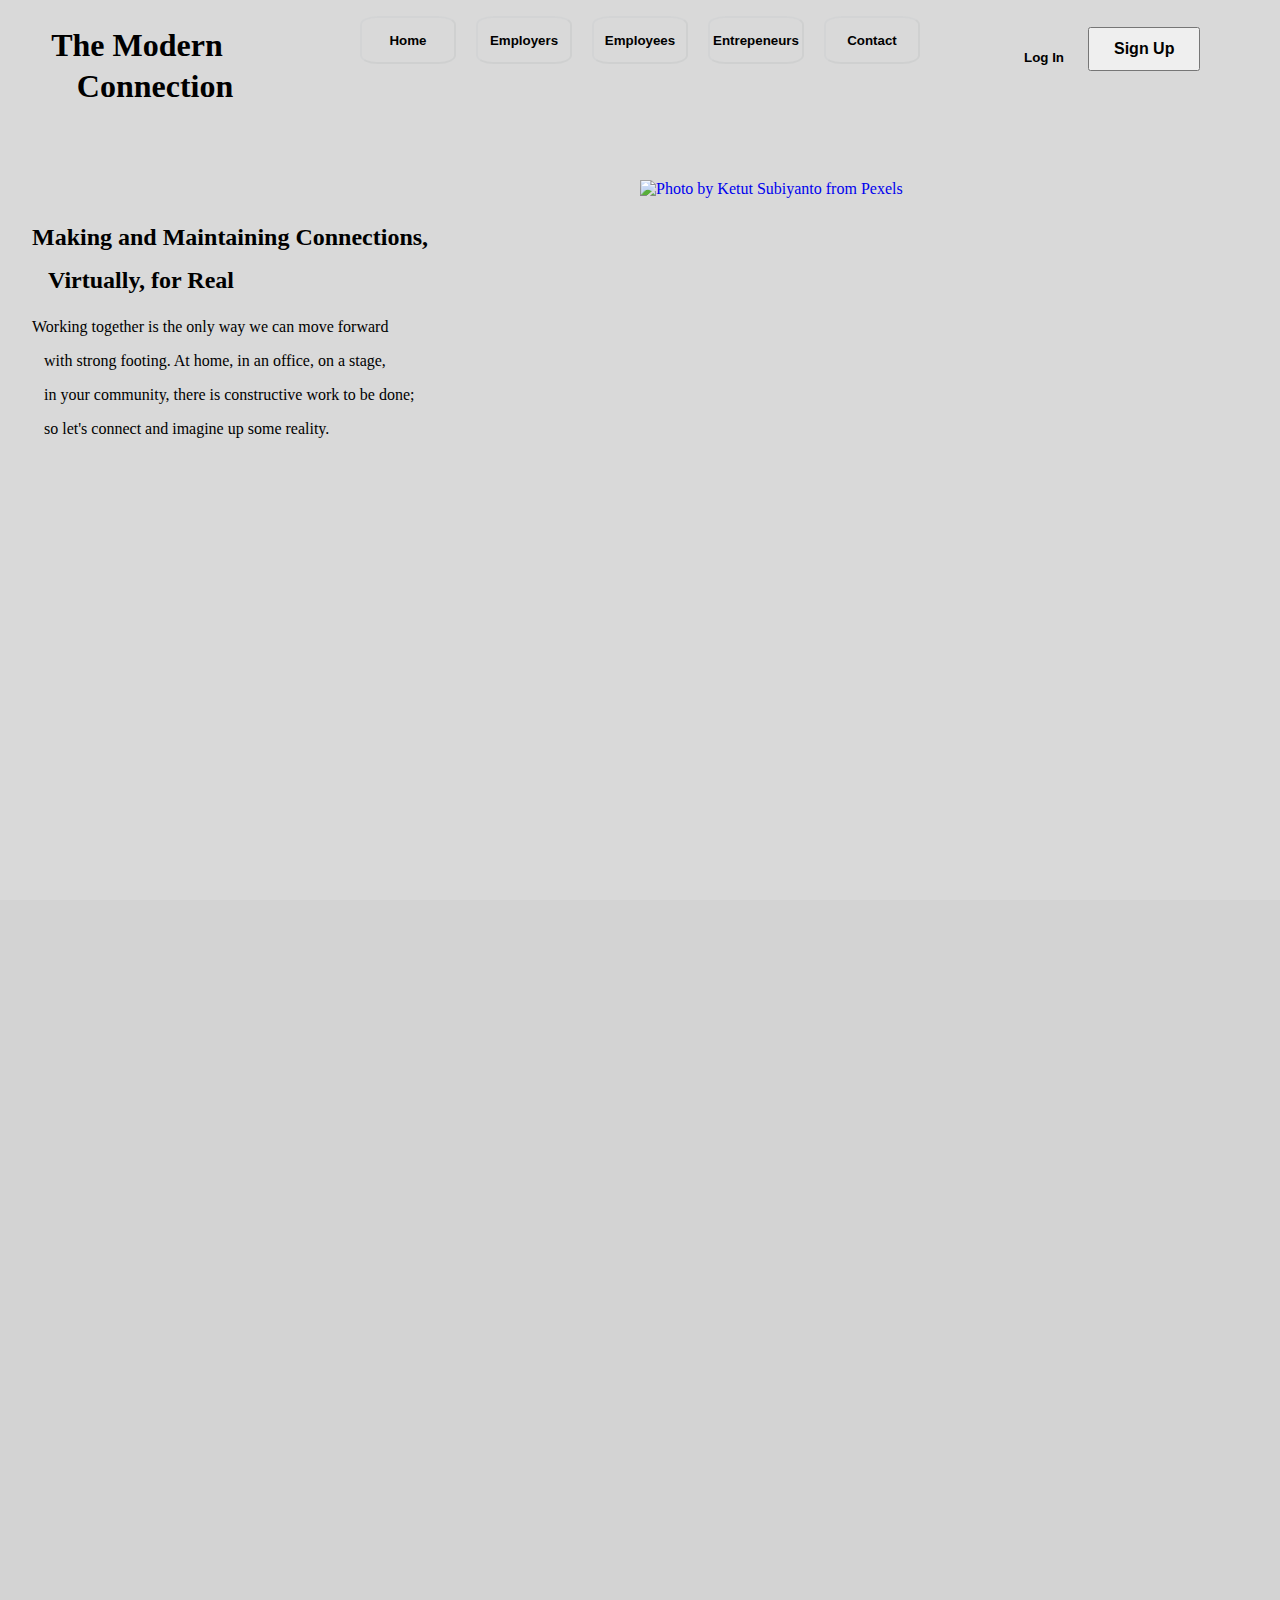
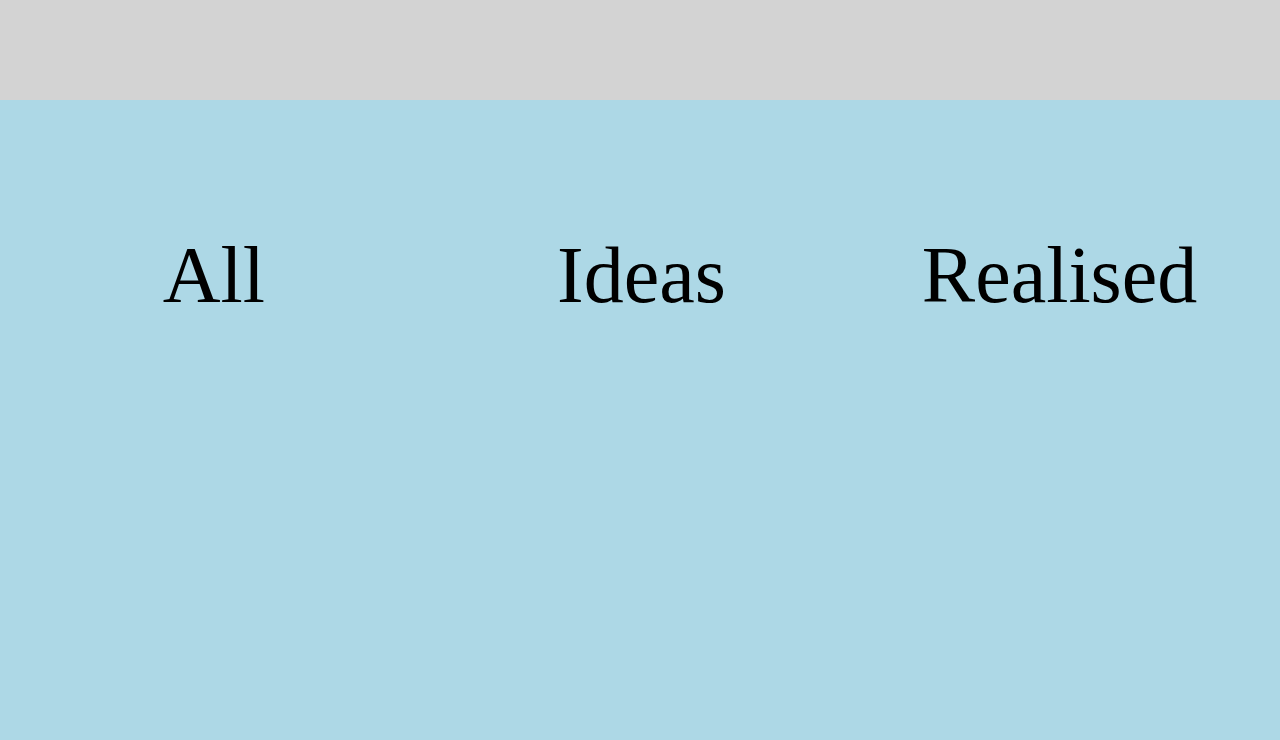
==== docs/index.html @ 5155c88e "Update index.html" ====
<!DOCTYPE html>
<html lang="en">
<head>
    <meta charset="UTF-8"/>
    <meta http-equiv="UA-X-Compatible" type="ie=edge, chrome=1"/>
    <meta name="viewport" content="width=device-width, initial-scale=1.0, minimum-scale=1.0, maximum-scale=1.0, user-scalable=yes"/>
    <meta name="author" content="Alston Drew Devero-Belfon"/>
    <meta name="description" content="An example of a contemporary website"/>
    <meta name="keywords" content="website, contemporary, modern, html, css, javascript"/>
    <!-- 
    <link rel="stylesheet" type="text/css" href="./_styles/aHPB.css"/> 
    -->
    <link rel="stylesheet" type="text/css" href="./aHPB.css"/>
    <style> 
        * {
    margin: 0;
    padding: 0;
    box-sizing: border-box;
}
header {
    height: 100vh;
    background: rgba(128, 128, 128, 0.3);
    position: relative;
}
.mainHeading {
    position: absolute;
    left: 4%;
    top: 3%;
    cursor: pointer;
}
.mainHeading2 {
    position: absolute;
    left: 6%;
    top: 7.5%;
    cursor: pointer;
}
@media screen and (max-width: 59rem) {
    .mainHeading, .mainHeading2 {
        display: block;
        position: inherit;
        margin-left: 1rem;
    }
}
#h2_1 {
    display: inline-block; 
    margin: 10rem 2rem 1rem;
}
#h2_2 {
    display: inline-block; 
    margin: 0rem 3rem 1rem;
}
@media screen and (max-width: 50rem) {
    #h2_1 {
        display: block;
        margin: 1rem 2rem 0rem;
    }
}
@media screen and (max-width: 50rem) {
    #h2_2 {
        display: block;
    }
}
#mainPara {
    margin: 0.5rem 2rem 1rem;
}
#mainPara2 {
    margin: 0.5rem 1rem 1rem 2.75rem;
}
@media screen and (max-width: 50rem) {
    #mainPara {
        display: block;
    }
}
.navBtnSpacing {
    padding-top: 1rem;
}
.navBtns {
    margin-left: 0.5rem;
    margin-right: 0.5rem;
    font-weight: bold;
    outline-color: rgba(119, 136, 153, 0.05);
    border-color: rgba(119, 136, 153, 0.05);
    border-radius: 18%;
    width: 6rem;
    height: 3rem;
    /* background: rgba(128, 128, 128, 0.5); */
    background: transparent;
    cursor: pointer;
}
#logIn {
    font-weight: bold;
    background: transparent;
    border: transparent;
    outline: transparent;
    position: absolute;
    left: 80%;
    top: 5.5%;
    cursor: pointer;
}
#signUp {
    font-weight: bold;
    position: absolute;
    left: 85%;
    top: 3%;
    cursor: pointer;
    padding: 0.7rem 1.5rem 0.7rem;
    font-size: 1rem;
}
@media screen and (max-width: 50rem) {
    #logIn {
        display: block;
        position: inherit;
        margin: 0.5rem 1rem 1rem;
    }
}
@media screen and (max-width: 50rem) {
    #signUp {
        display: block;
        position: inherit;
        margin: 0rem 1rem 0rem;
    }
}
.mainImg {
    height: 40rem;
    position: absolute;
    left: 50%;
    top: 20%;
}
@media screen and (max-width: 60rem) {
    .mainImg {
        top: 30%;
    }
}
@media screen and (max-width: 55.5rem) {
    .mainImg {
        position: inherit;
        display: block;
        margin: auto;
    }
}
#article1 {
    background: lightgrey;
    text-align: center;
    position: relative;
    height: 50rem;
    z-index: -1;
}
#article2 {
    background: lightblue;
    text-align: center;
    height: 40rem;
}
#phaseInText {
    top: 45%;
    right: 28%;
    padding: 1rem;
    border: 0.25rem solid rgba(0,0,0,0.25);
    color: black;
    opacity: 0;
    font-size: 2rem;
    position: absolute;
    transition: opacity 2s ease-in-out;
}
@media screen and (max-width: 55.5rem) {
    #article1 {
        height: 60rem;
    }
}
@media screen and (max-width: 55.5rem) {
    #phaseInText {
        top: 65%;
        right: 10%;
        left: 10%;
    }
}
#colorClickAlign {
    text-align: center;
}
#colorClick1 {
    content: "";
    background: brown no-repeat fixed;
    opacity: 0;
    z-index: 1;
    margin: auto 3rem auto;
    padding: 10rem;
    transition: opacity 1s ease-in-out;
}
#colorClick2 {
    content: "";
    background: grey no-repeat fixed;
    opacity: 0;
    z-index: 1;
    margin: auto 3rem auto;
    padding: 10rem;
    transition: opacity 1s ease-in-out;
}
#colorClick3 {
    content: "";
    background: green no-repeat fixed;
    opacity: 0;
    z-index: 1;
    margin: auto 3rem auto;
    padding: 10rem;
    transition: opacity 1s ease-in-out;
}
#colorClickTextAlign {
    text-align: center;
    margin-top: 7rem;
}
#colorClickText1 {
    font-size: 5rem; 
    text-transform: capitalize;
    margin: auto 8rem auto 8rem;    
}
#colorClickText2 {
    font-size: 5rem;
    text-transform: capitalize;
    margin: auto 5rem auto 10rem;
}
#colorClickText3 {
    font-size: 5rem; 
    text-transform: capitalize;
    margin: auto 3rem auto 7rem;    
}
@media screen and (max-width: 78rem) {
    #colorClick3 {
        display: block;
        height: 10rem;
        width: 10rem;
        margin: 12rem auto 0rem;
    }
}
@media screen and (max-width: 55rem) {
    #colorClick3 {
        margin: 2rem auto 0rem;
    }
}
@media screen and (max-width: 55rem) {
    #colorClick2 {
        display: block;
        height: 10rem;
        width: 10rem;
        margin: 12rem auto 0rem;
    }
}
@media screen and (max-width: 33rem) {
    #colorClick1 {
        margin: -10rem auto 0rem;
    }
}

/* @media screen and (max-width: 60rem) {
        #colorClickTextAlign {
            
        }
} */
    </style>
    <title>The Modern Connection</title>
</head>
    <body>
        <header>
            <span>
                <h1 class="mainHeading">The Modern</h1> 
                <h1 class="mainHeading2">Connection</h1>
            </span>
            <span>
                <button type="button" id="logIn">Log In</button>
                <button type="button" id="signUp">Sign Up</button>
            </span>
            <nav style="text-align: center;">
                <div class="navBtnSpacing">
                    <button type="button" class="navBtns">Home</button>
                    <button type="button" class="navBtns">Employers</button>
                    <button type="button" class="navBtns">Employees</button>
                    <button type="button" class="navBtns">Entrepeneurs</button>
                    <button type="button" class="navBtns">Contact</button>
                </div>
            </nav>
            <span>
                <h2 id="h2_1">Making and Maintaining Connections,</h2>
                </br>
                <h2 id="h2_2">Virtually, for Real</h2>
                <p id="mainPara">Working together is the only way we can move forward</p>
                <p id="mainPara2">with strong footing. At home, in an office, on a stage,</p>
                <p id="mainPara2">in your community, there is constructive work to be done;</p>
                <p id="mainPara2">so let's connect and imagine up some reality.</p>
            <span>
                <a href="https://www.pexels.com/photo/ethnic-father-and-kid-using-laptop-at-home-4545763/" target="_blank" alt="Photo by Ketut Subiyanto from Pexels"><img src="https://www.pexels.com/photo/ethnic-father-and-kid-using-laptop-at-home-4545763/" class="mainImg" alt="Photo by Ketut Subiyanto from Pexels"/></a>
        </header>
        <main>
            <section>
                <article id="article1">
                    <p id="phaseInText">All Domains and Aspirations Welcome</p>
                </article>
                <article id="article2">
                    <div id="colorClickAlign">
                        <span id="colorClick1"></span>
                        <span id="colorClick2"></span>
                        <span id="colorClick3"></span>
                    </div>
                     <div id="colorClickTextAlign">
                        <span id="colorClickText1">all</span>
                        <span id="colorClickText2">ideas</span>
                        <span id="colorClickText3">realised</span>
                    </div>
                </article>
            </section>
        </main>
<!--
<script type="text/javascript" src="./_scripts/aHPB.js"></script>
-->
<script type="text/javascript" src="./aHPB.js"></script>
<script>
    const PHASE_IN_TEXT = document.getElementById("phaseInText");
const COLOR_CLICK1 = document.getElementById("colorClick1");
const COLOR_CLICK2 = document.getElementById("colorClick2");
const COLOR_CLICK3 = document.getElementById("colorClick3");

function phase1() {
        if (window.document.scrollTOP || document.body.scrollTop > 400 || document.documentElement.scrollTop > 400) {
            PHASE_IN_TEXT.style.opacity = 1;
        } else {
            PHASE_IN_TEXT.style.opacity = 0;
        }
    }

function phase2() {
        if (window.document.scrollTOP || document.body.scrollTop > 700 || document.documentElement.scrollTop > 700) {
            COLOR_CLICK1.style.opacity = 1;
            COLOR_CLICK2.style.opacity = 1;
            COLOR_CLICK3.style.opacity = 1;
        } else {
            COLOR_CLICK1.style.opacity = 0;
            COLOR_CLICK2.style.opacity = 0;
            COLOR_CLICK3.style.opacity = 0;
        }
    }

function scrolling() {
    phase1();
    phase2();
}
window.onscroll = scrolling;


/* window.addEventListener("scroll", phase1());
window.addEventListener("scroll", phase2()); */
</script>
    </body>
</html>
---- docs/_styles/aHPB.css ----
* {
    margin: 0;
    padding: 0;
    box-sizing: border-box;
}
header {
    height: 100vh;
    background: rgba(128, 128, 128, 0.3);
    position: relative;
}
.mainHeading {
    position: absolute;
    left: 4%;
    top: 3%;
    cursor: pointer;
}
.mainHeading2 {
    position: absolute;
    left: 6%;
    top: 7.5%;
    cursor: pointer;
}
@media screen and (max-width: 59rem) {
    .mainHeading, .mainHeading2 {
        display: block;
        position: inherit;
        margin-left: 1rem;
    }
}
#h2_1 {
    display: inline-block; 
    margin: 10rem 2rem 1rem;
}
#h2_2 {
    display: inline-block; 
    margin: 0rem 3rem 1rem;
}
@media screen and (max-width: 50rem) {
    #h2_1 {
        display: block;
        margin: 1rem 2rem 0rem;
    }
}
@media screen and (max-width: 50rem) {
    #h2_2 {
        display: block;
    }
}
#mainPara {
    margin: 0.5rem 2rem 1rem;
}
#mainPara2 {
    margin: 0.5rem 1rem 1rem 2.75rem;
}
@media screen and (max-width: 50rem) {
    #mainPara {
        display: block;
    }
}
.navBtnSpacing {
    padding-top: 1rem;
}
.navBtns {
    margin-left: 0.5rem;
    margin-right: 0.5rem;
    font-weight: bold;
    outline-color: rgba(119, 136, 153, 0.05);
    border-color: rgba(119, 136, 153, 0.05);
    border-radius: 18%;
    width: 6rem;
    height: 3rem;
    /* background: rgba(128, 128, 128, 0.5); */
    background: transparent;
    cursor: pointer;
}
#logIn {
    font-weight: bold;
    background: transparent;
    border: transparent;
    outline: transparent;
    position: absolute;
    left: 80%;
    top: 5.5%;
    cursor: pointer;
}
#signUp {
    font-weight: bold;
    position: absolute;
    left: 85%;
    top: 3%;
    cursor: pointer;
    padding: 0.7rem 1.5rem 0.7rem;
    font-size: 1rem;
}
@media screen and (max-width: 50rem) {
    #logIn {
        display: block;
        position: inherit;
        margin: 0.5rem 1rem 1rem;
    }
}
@media screen and (max-width: 50rem) {
    #signUp {
        display: block;
        position: inherit;
        margin: 0rem 1rem 0rem;
    }
}
.mainImg {
    height: 40rem;
    position: absolute;
    left: 50%;
    top: 20%;
}
@media screen and (max-width: 60rem) {
    .mainImg {
        top: 30%;
    }
}
@media screen and (max-width: 55.5rem) {
    .mainImg {
        position: inherit;
        display: block;
        margin: auto;
    }
}
#article1 {
    background: lightgrey;
    text-align: center;
    position: relative;
    height: 50rem;
    z-index: -1;
}
#article2 {
    background: lightblue;
    text-align: center;
    height: 40rem;
}
#phaseInText {
    top: 45%;
    right: 28%;
    padding: 1rem;
    border: 0.25rem solid rgba(0,0,0,0.25);
    color: black;
    opacity: 0;
    font-size: 2rem;
    position: absolute;
    transition: opacity 2s ease-in-out;
}
@media screen and (max-width: 55.5rem) {
    #article1 {
        height: 60rem;
    }
}
@media screen and (max-width: 55.5rem) {
    #phaseInText {
        top: 65%;
        right: 10%;
        left: 10%;
    }
}
#colorClickAlign {
    text-align: center;
}
#colorClick1 {
    content: "";
    background: brown no-repeat fixed;
    opacity: 0;
    z-index: 1;
    margin: auto 3rem auto;
    padding: 10rem;
    transition: opacity 1s ease-in-out;
}
#colorClick2 {
    content: "";
    background: grey no-repeat fixed;
    opacity: 0;
    z-index: 1;
    margin: auto 3rem auto;
    padding: 10rem;
    transition: opacity 1s ease-in-out;
}
#colorClick3 {
    content: "";
    background: green no-repeat fixed;
    opacity: 0;
    z-index: 1;
    margin: auto 3rem auto;
    padding: 10rem;
    transition: opacity 1s ease-in-out;
}
#colorClickTextAlign {
    text-align: center;
    margin-top: 7rem;
}
#colorClickText1 {
    font-size: 5rem; 
    text-transform: capitalize;
    margin: auto 8rem auto 8rem;    
}
#colorClickText2 {
    font-size: 5rem;
    text-transform: capitalize;
    margin: auto 5rem auto 10rem;
}
#colorClickText3 {
    font-size: 5rem; 
    text-transform: capitalize;
    margin: auto 3rem auto 7rem;    
}
@media screen and (max-width: 78rem) {
    #colorClick3 {
        display: block;
        height: 10rem;
        width: 10rem;
        margin: 12rem auto 0rem;
    }
}
@media screen and (max-width: 55rem) {
    #colorClick3 {
        margin: 2rem auto 0rem;
    }
}
@media screen and (max-width: 55rem) {
    #colorClick2 {
        display: block;
        height: 10rem;
        width: 10rem;
        margin: 12rem auto 0rem;
    }
}
@media screen and (max-width: 33rem) {
    #colorClick1 {
        margin: -10rem auto 0rem;
    }
}

/* @media screen and (max-width: 60rem) {
        #colorClickTextAlign {
            
        }
} */
---- docs/aHPB.css ----
* {
    margin: 0;
    padding: 0;
    box-sizing: border-box;
}
header {
    height: 100vh;
    background: rgba(128, 128, 128, 0.3);
    position: relative;
}
.mainHeading {
    position: absolute;
    left: 4%;
    top: 3%;
    cursor: pointer;
}
.mainHeading2 {
    position: absolute;
    left: 6%;
    top: 7.5%;
    cursor: pointer;
}
@media screen and (max-width: 59rem) {
    .mainHeading, .mainHeading2 {
        display: block;
        position: inherit;
        margin-left: 1rem;
    }
}
#h2_1 {
    display: inline-block; 
    margin: 10rem 2rem 1rem;
}
#h2_2 {
    display: inline-block; 
    margin: 0rem 3rem 1rem;
}
@media screen and (max-width: 50rem) {
    #h2_1 {
        display: block;
        margin: 1rem 2rem 0rem;
    }
}
@media screen and (max-width: 50rem) {
    #h2_2 {
        display: block;
    }
}
#mainPara {
    margin: 0.5rem 2rem 1rem;
}
#mainPara2 {
    margin: 0.5rem 1rem 1rem 2.75rem;
}
@media screen and (max-width: 50rem) {
    #mainPara {
        display: block;
    }
}
.navBtnSpacing {
    padding-top: 1rem;
}
.navBtns {
    margin-left: 0.5rem;
    margin-right: 0.5rem;
    font-weight: bold;
    outline-color: rgba(119, 136, 153, 0.05);
    border-color: rgba(119, 136, 153, 0.05);
    border-radius: 18%;
    width: 6rem;
    height: 3rem;
    /* background: rgba(128, 128, 128, 0.5); */
    background: transparent;
    cursor: pointer;
}
#logIn {
    font-weight: bold;
    background: transparent;
    border: transparent;
    outline: transparent;
    position: absolute;
    left: 80%;
    top: 5.5%;
    cursor: pointer;
}
#signUp {
    font-weight: bold;
    position: absolute;
    left: 85%;
    top: 3%;
    cursor: pointer;
    padding: 0.7rem 1.5rem 0.7rem;
    font-size: 1rem;
}
@media screen and (max-width: 50rem) {
    #logIn {
        display: block;
        position: inherit;
        margin: 0.5rem 1rem 1rem;
    }
}
@media screen and (max-width: 50rem) {
    #signUp {
        display: block;
        position: inherit;
        margin: 0rem 1rem 0rem;
    }
}
.mainImg {
    height: 40rem;
    position: absolute;
    left: 50%;
    top: 20%;
}
@media screen and (max-width: 60rem) {
    .mainImg {
        top: 30%;
    }
}
@media screen and (max-width: 55.5rem) {
    .mainImg {
        position: inherit;
        display: block;
        margin: auto;
    }
}
#article1 {
    background: lightgrey;
    text-align: center;
    position: relative;
    height: 50rem;
    z-index: -1;
}
#article2 {
    background: lightblue;
    text-align: center;
    height: 40rem;
}
#phaseInText {
    top: 45%;
    right: 28%;
    padding: 1rem;
    border: 0.25rem solid rgba(0,0,0,0.25);
    color: black;
    opacity: 0;
    font-size: 2rem;
    position: absolute;
    transition: opacity 2s ease-in-out;
}
@media screen and (max-width: 55.5rem) {
    #article1 {
        height: 60rem;
    }
}
@media screen and (max-width: 55.5rem) {
    #phaseInText {
        top: 65%;
        right: 10%;
        left: 10%;
    }
}
#colorClickAlign {
    text-align: center;
}
#colorClick1 {
    content: "";
    background: brown no-repeat fixed;
    opacity: 0;
    z-index: 1;
    margin: auto 3rem auto;
    padding: 10rem;
    transition: opacity 1s ease-in-out;
}
#colorClick2 {
    content: "";
    background: grey no-repeat fixed;
    opacity: 0;
    z-index: 1;
    margin: auto 3rem auto;
    padding: 10rem;
    transition: opacity 1s ease-in-out;
}
#colorClick3 {
    content: "";
    background: green no-repeat fixed;
    opacity: 0;
    z-index: 1;
    margin: auto 3rem auto;
    padding: 10rem;
    transition: opacity 1s ease-in-out;
}
#colorClickTextAlign {
    text-align: center;
    margin-top: 7rem;
}
#colorClickText1 {
    font-size: 5rem; 
    text-transform: capitalize;
    margin: auto 8rem auto 8rem;    
}
#colorClickText2 {
    font-size: 5rem;
    text-transform: capitalize;
    margin: auto 5rem auto 10rem;
}
#colorClickText3 {
    font-size: 5rem; 
    text-transform: capitalize;
    margin: auto 3rem auto 7rem;    
}
@media screen and (max-width: 78rem) {
    #colorClick3 {
        display: block;
        height: 10rem;
        width: 10rem;
        margin: 12rem auto 0rem;
    }
}
@media screen and (max-width: 55rem) {
    #colorClick3 {
        margin: 2rem auto 0rem;
    }
}
@media screen and (max-width: 55rem) {
    #colorClick2 {
        display: block;
        height: 10rem;
        width: 10rem;
        margin: 12rem auto 0rem;
    }
}
@media screen and (max-width: 33rem) {
    #colorClick1 {
        margin: -10rem auto 0rem;
    }
}

/* @media screen and (max-width: 60rem) {
        #colorClickTextAlign {
            
        }
} */
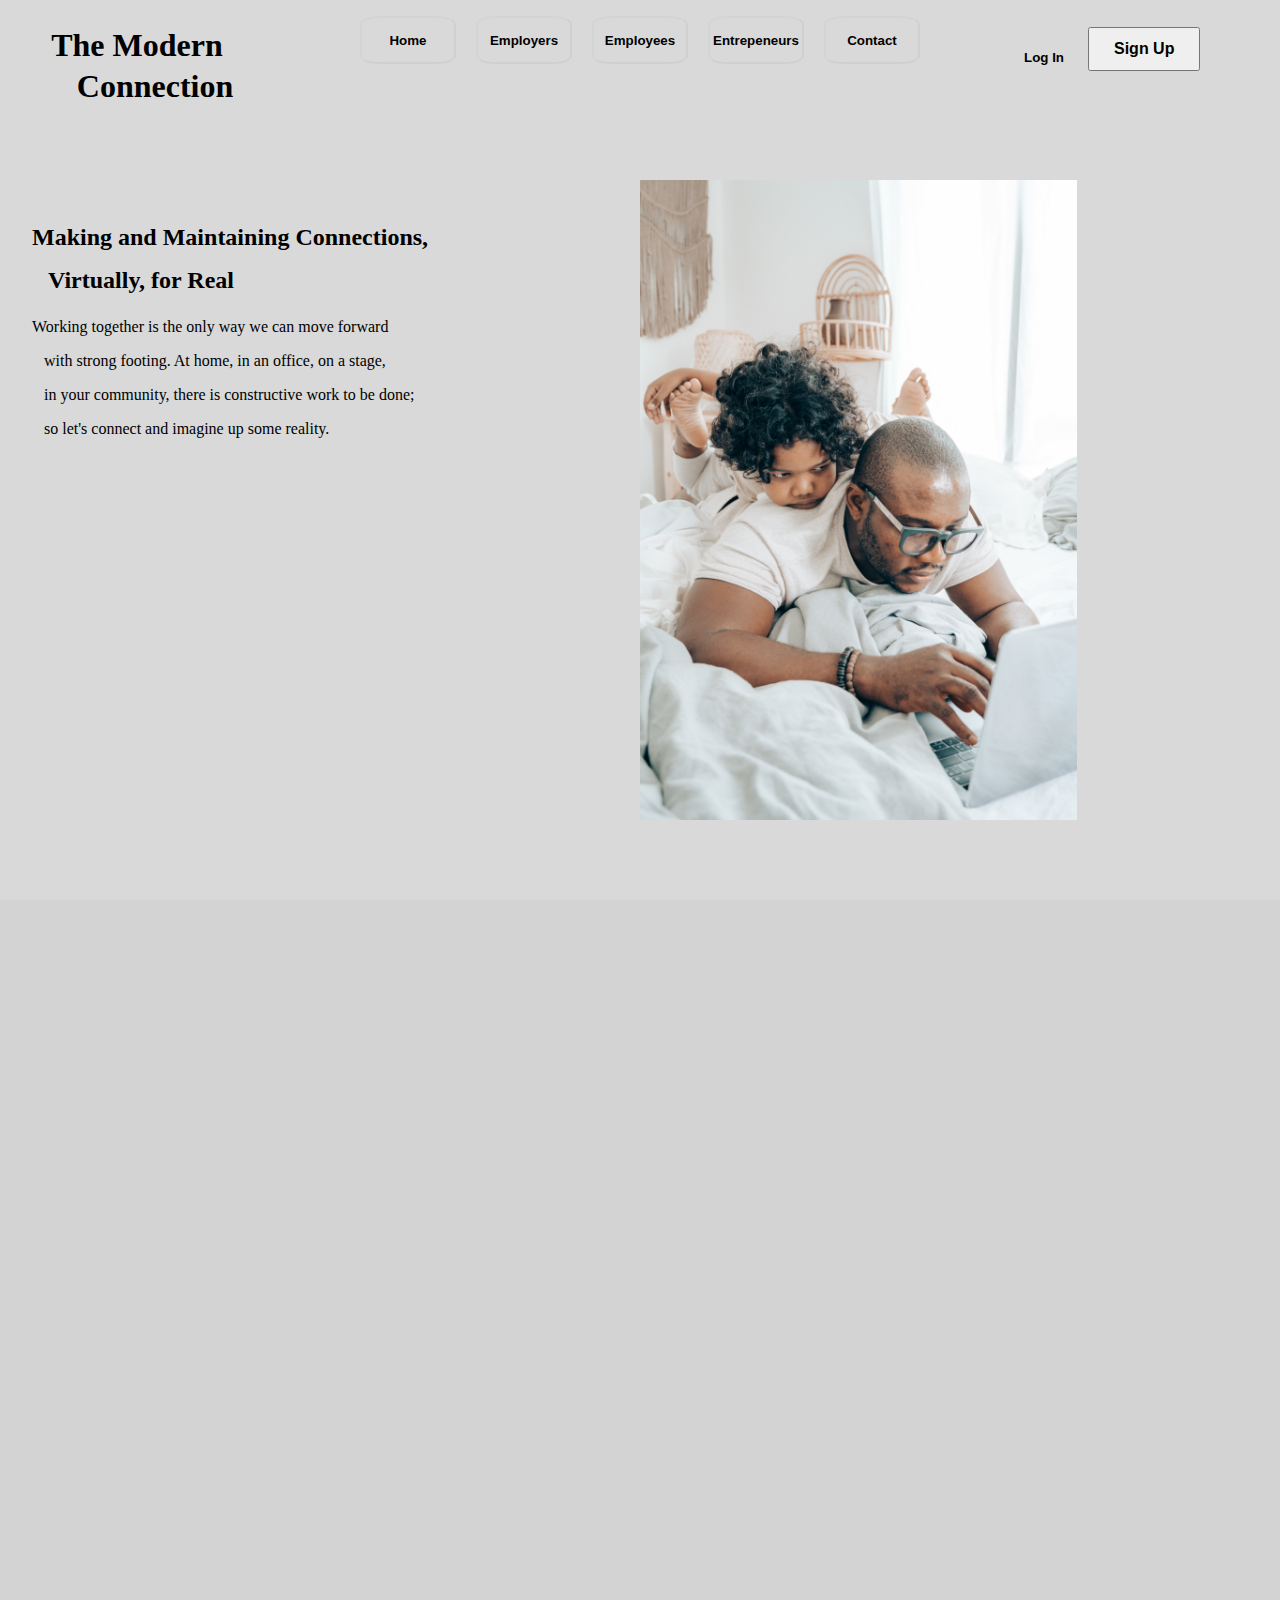
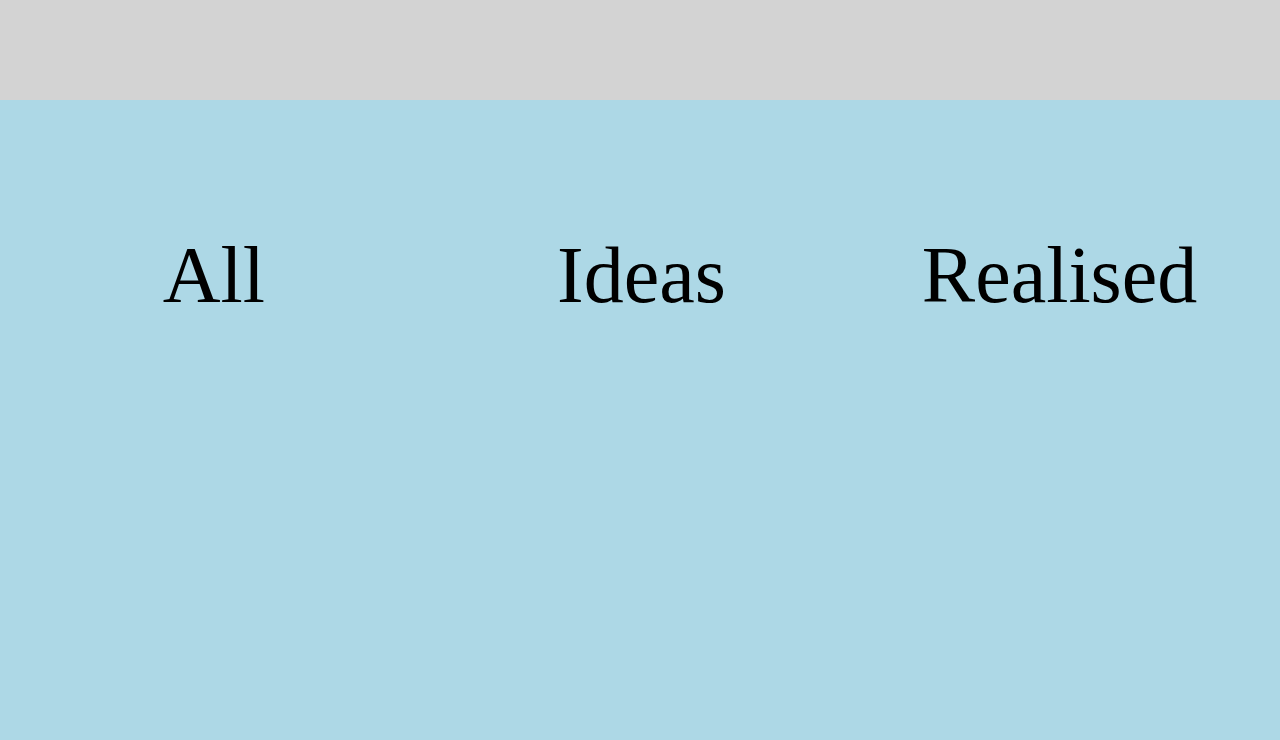
==== commit 2feb7507: "Update index.html" ====
--- a/docs/index.html
+++ b/docs/index.html
@@ -6,255 +6,8 @@
     <meta name="viewport" content="width=device-width, initial-scale=1.0, minimum-scale=1.0, maximum-scale=1.0, user-scalable=yes"/>
     <meta name="author" content="Alston Drew Devero-Belfon"/>
     <meta name="description" content="An example of a contemporary website"/>
-    <meta name="keywords" content="website, contemporary, modern, html, css, javascript"/>
-    <!-- 
-    <link rel="stylesheet" type="text/css" href="./_styles/aHPB.css"/> 
-    -->
-    <link rel="stylesheet" type="text/css" href="./aHPB.css"/>
-    <style> 
-        * {
-    margin: 0;
-    padding: 0;
-    box-sizing: border-box;
-}
-header {
-    height: 100vh;
-    background: rgba(128, 128, 128, 0.3);
-    position: relative;
-}
-.mainHeading {
-    position: absolute;
-    left: 4%;
-    top: 3%;
-    cursor: pointer;
-}
-.mainHeading2 {
-    position: absolute;
-    left: 6%;
-    top: 7.5%;
-    cursor: pointer;
-}
-@media screen and (max-width: 59rem) {
-    .mainHeading, .mainHeading2 {
-        display: block;
-        position: inherit;
-        margin-left: 1rem;
-    }
-}
-#h2_1 {
-    display: inline-block; 
-    margin: 10rem 2rem 1rem;
-}
-#h2_2 {
-    display: inline-block; 
-    margin: 0rem 3rem 1rem;
-}
-@media screen and (max-width: 50rem) {
-    #h2_1 {
-        display: block;
-        margin: 1rem 2rem 0rem;
-    }
-}
-@media screen and (max-width: 50rem) {
-    #h2_2 {
-        display: block;
-    }
-}
-#mainPara {
-    margin: 0.5rem 2rem 1rem;
-}
-#mainPara2 {
-    margin: 0.5rem 1rem 1rem 2.75rem;
-}
-@media screen and (max-width: 50rem) {
-    #mainPara {
-        display: block;
-    }
-}
-.navBtnSpacing {
-    padding-top: 1rem;
-}
-.navBtns {
-    margin-left: 0.5rem;
-    margin-right: 0.5rem;
-    font-weight: bold;
-    outline-color: rgba(119, 136, 153, 0.05);
-    border-color: rgba(119, 136, 153, 0.05);
-    border-radius: 18%;
-    width: 6rem;
-    height: 3rem;
-    /* background: rgba(128, 128, 128, 0.5); */
-    background: transparent;
-    cursor: pointer;
-}
-#logIn {
-    font-weight: bold;
-    background: transparent;
-    border: transparent;
-    outline: transparent;
-    position: absolute;
-    left: 80%;
-    top: 5.5%;
-    cursor: pointer;
-}
-#signUp {
-    font-weight: bold;
-    position: absolute;
-    left: 85%;
-    top: 3%;
-    cursor: pointer;
-    padding: 0.7rem 1.5rem 0.7rem;
-    font-size: 1rem;
-}
-@media screen and (max-width: 50rem) {
-    #logIn {
-        display: block;
-        position: inherit;
-        margin: 0.5rem 1rem 1rem;
-    }
-}
-@media screen and (max-width: 50rem) {
-    #signUp {
-        display: block;
-        position: inherit;
-        margin: 0rem 1rem 0rem;
-    }
-}
-.mainImg {
-    height: 40rem;
-    position: absolute;
-    left: 50%;
-    top: 20%;
-}
-@media screen and (max-width: 60rem) {
-    .mainImg {
-        top: 30%;
-    }
-}
-@media screen and (max-width: 55.5rem) {
-    .mainImg {
-        position: inherit;
-        display: block;
-        margin: auto;
-    }
-}
-#article1 {
-    background: lightgrey;
-    text-align: center;
-    position: relative;
-    height: 50rem;
-    z-index: -1;
-}
-#article2 {
-    background: lightblue;
-    text-align: center;
-    height: 40rem;
-}
-#phaseInText {
-    top: 45%;
-    right: 28%;
-    padding: 1rem;
-    border: 0.25rem solid rgba(0,0,0,0.25);
-    color: black;
-    opacity: 0;
-    font-size: 2rem;
-    position: absolute;
-    transition: opacity 2s ease-in-out;
-}
-@media screen and (max-width: 55.5rem) {
-    #article1 {
-        height: 60rem;
-    }
-}
-@media screen and (max-width: 55.5rem) {
-    #phaseInText {
-        top: 65%;
-        right: 10%;
-        left: 10%;
-    }
-}
-#colorClickAlign {
-    text-align: center;
-}
-#colorClick1 {
-    content: "";
-    background: brown no-repeat fixed;
-    opacity: 0;
-    z-index: 1;
-    margin: auto 3rem auto;
-    padding: 10rem;
-    transition: opacity 1s ease-in-out;
-}
-#colorClick2 {
-    content: "";
-    background: grey no-repeat fixed;
-    opacity: 0;
-    z-index: 1;
-    margin: auto 3rem auto;
-    padding: 10rem;
-    transition: opacity 1s ease-in-out;
-}
-#colorClick3 {
-    content: "";
-    background: green no-repeat fixed;
-    opacity: 0;
-    z-index: 1;
-    margin: auto 3rem auto;
-    padding: 10rem;
-    transition: opacity 1s ease-in-out;
-}
-#colorClickTextAlign {
-    text-align: center;
-    margin-top: 7rem;
-}
-#colorClickText1 {
-    font-size: 5rem; 
-    text-transform: capitalize;
-    margin: auto 8rem auto 8rem;    
-}
-#colorClickText2 {
-    font-size: 5rem;
-    text-transform: capitalize;
-    margin: auto 5rem auto 10rem;
-}
-#colorClickText3 {
-    font-size: 5rem; 
-    text-transform: capitalize;
-    margin: auto 3rem auto 7rem;    
-}
-@media screen and (max-width: 78rem) {
-    #colorClick3 {
-        display: block;
-        height: 10rem;
-        width: 10rem;
-        margin: 12rem auto 0rem;
-    }
-}
-@media screen and (max-width: 55rem) {
-    #colorClick3 {
-        margin: 2rem auto 0rem;
-    }
-}
-@media screen and (max-width: 55rem) {
-    #colorClick2 {
-        display: block;
-        height: 10rem;
-        width: 10rem;
-        margin: 12rem auto 0rem;
-    }
-}
-@media screen and (max-width: 33rem) {
-    #colorClick1 {
-        margin: -10rem auto 0rem;
-    }
-}
-
-/* @media screen and (max-width: 60rem) {
-        #colorClickTextAlign {
-            
-        }
-} */
-    </style>
+    <meta name="keywords" content="website, contemporary, modern, html, css, javascript"/> 
+    <link rel="stylesheet" type="text/css" href="./_styles/aHPB.css"/>
     <title>The Modern Connection</title>
 </head>
     <body>
@@ -285,7 +38,7 @@
                 <p id="mainPara2">in your community, there is constructive work to be done;</p>
                 <p id="mainPara2">so let's connect and imagine up some reality.</p>
             <span>
-                <a href="https://www.pexels.com/photo/ethnic-father-and-kid-using-laptop-at-home-4545763/" target="_blank" alt="Photo by Ketut Subiyanto from Pexels"><img src="https://www.pexels.com/photo/ethnic-father-and-kid-using-laptop-at-home-4545763/" class="mainImg" alt="Photo by Ketut Subiyanto from Pexels"/></a>
+                <a href="https://www.pexels.com/photo/ethnic-father-and-kid-using-laptop-at-home-4545763/" target="_blank" alt="Photo by Ketut Subiyanto from Pexels"><img src="./_images/Photo by Ketut Subiyanto from Pexels.jpg" class="mainImg" alt="Photo by Ketut Subiyanto from Pexels"/></a>
         </header>
         <main>
             <section>
@@ -306,45 +59,6 @@
                 </article>
             </section>
         </main>
-<!--
 <script type="text/javascript" src="./_scripts/aHPB.js"></script>
--->
-<script type="text/javascript" src="./aHPB.js"></script>
-<script>
-    const PHASE_IN_TEXT = document.getElementById("phaseInText");
-const COLOR_CLICK1 = document.getElementById("colorClick1");
-const COLOR_CLICK2 = document.getElementById("colorClick2");
-const COLOR_CLICK3 = document.getElementById("colorClick3");
-
-function phase1() {
-        if (window.document.scrollTOP || document.body.scrollTop > 400 || document.documentElement.scrollTop > 400) {
-            PHASE_IN_TEXT.style.opacity = 1;
-        } else {
-            PHASE_IN_TEXT.style.opacity = 0;
-        }
-    }
-
-function phase2() {
-        if (window.document.scrollTOP || document.body.scrollTop > 700 || document.documentElement.scrollTop > 700) {
-            COLOR_CLICK1.style.opacity = 1;
-            COLOR_CLICK2.style.opacity = 1;
-            COLOR_CLICK3.style.opacity = 1;
-        } else {
-            COLOR_CLICK1.style.opacity = 0;
-            COLOR_CLICK2.style.opacity = 0;
-            COLOR_CLICK3.style.opacity = 0;
-        }
-    }
-
-function scrolling() {
-    phase1();
-    phase2();
-}
-window.onscroll = scrolling;
-
-
-/* window.addEventListener("scroll", phase1());
-window.addEventListener("scroll", phase2()); */
-</script>
     </body>
 </html>
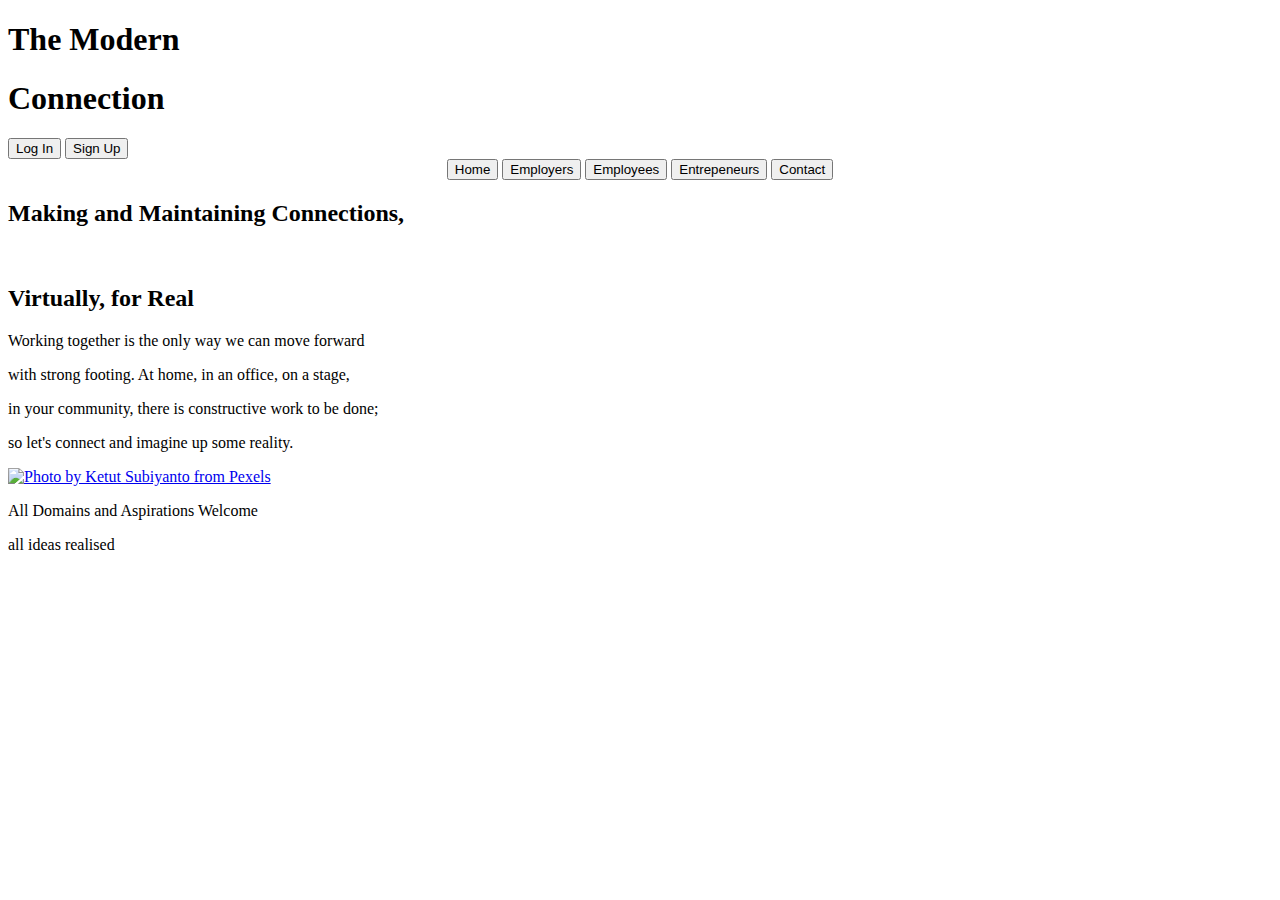
==== commit b00bbbc3: "Update index.html" ====
--- a/docs/index.html
+++ b/docs/index.html
@@ -7,7 +7,7 @@
     <meta name="author" content="Alston Drew Devero-Belfon"/>
     <meta name="description" content="An example of a contemporary website"/>
     <meta name="keywords" content="website, contemporary, modern, html, css, javascript"/> 
-    <link rel="stylesheet" type="text/css" href="./_styles/aHPB.css"/>
+    <link rel="stylesheet" type="text/css" href="/_styles/aHPB.css"/>
     <title>The Modern Connection</title>
 </head>
     <body>
@@ -38,7 +38,7 @@
                 <p id="mainPara2">in your community, there is constructive work to be done;</p>
                 <p id="mainPara2">so let's connect and imagine up some reality.</p>
             <span>
-                <a href="https://www.pexels.com/photo/ethnic-father-and-kid-using-laptop-at-home-4545763/" target="_blank" alt="Photo by Ketut Subiyanto from Pexels"><img src="./_images/Photo by Ketut Subiyanto from Pexels.jpg" class="mainImg" alt="Photo by Ketut Subiyanto from Pexels"/></a>
+                <a href="https://www.pexels.com/photo/ethnic-father-and-kid-using-laptop-at-home-4545763/" target="_blank" alt="Photo by Ketut Subiyanto from Pexels"><img src="/_images/Photo by Ketut Subiyanto from Pexels.jpg" class="mainImg" alt="Photo by Ketut Subiyanto from Pexels"/></a>
         </header>
         <main>
             <section>
@@ -59,6 +59,6 @@
                 </article>
             </section>
         </main>
-<script type="text/javascript" src="./_scripts/aHPB.js"></script>
+<script type="text/javascript" src="/_scripts/aHPB.js"></script>
     </body>
 </html>
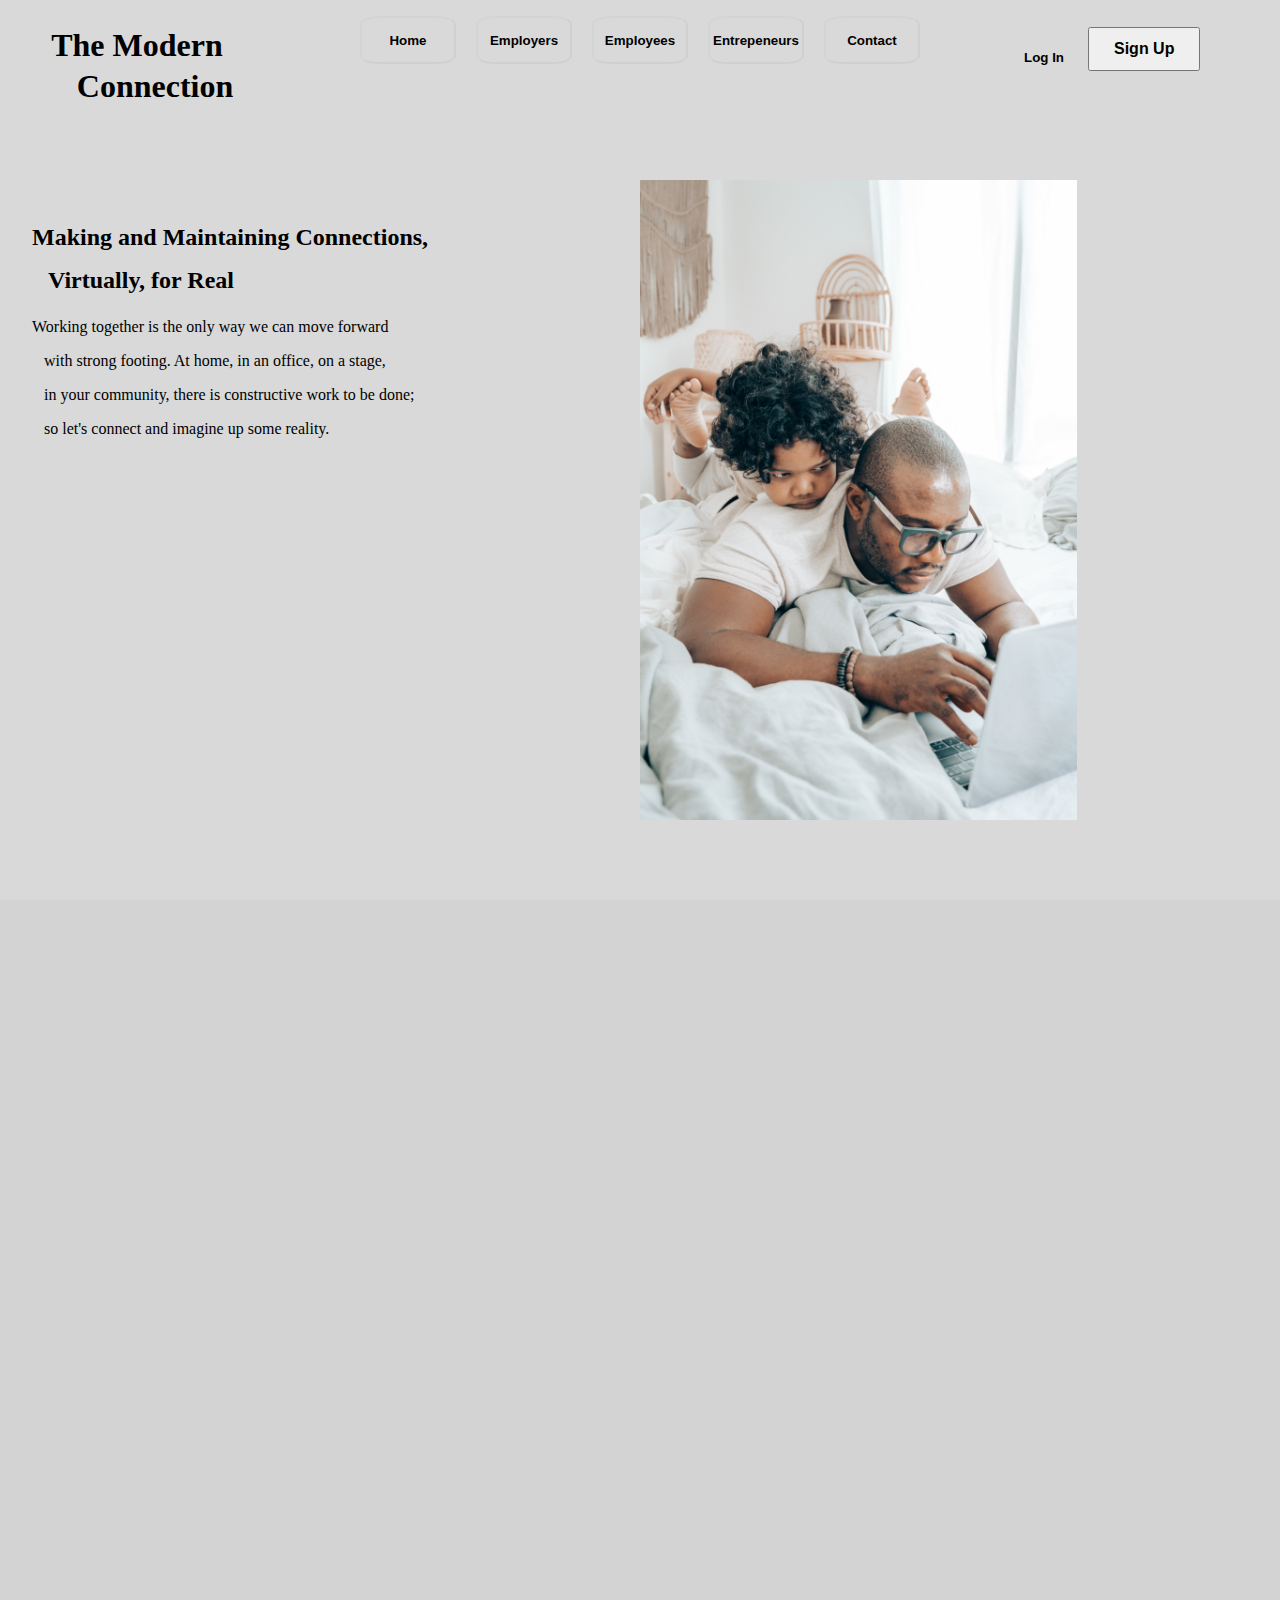
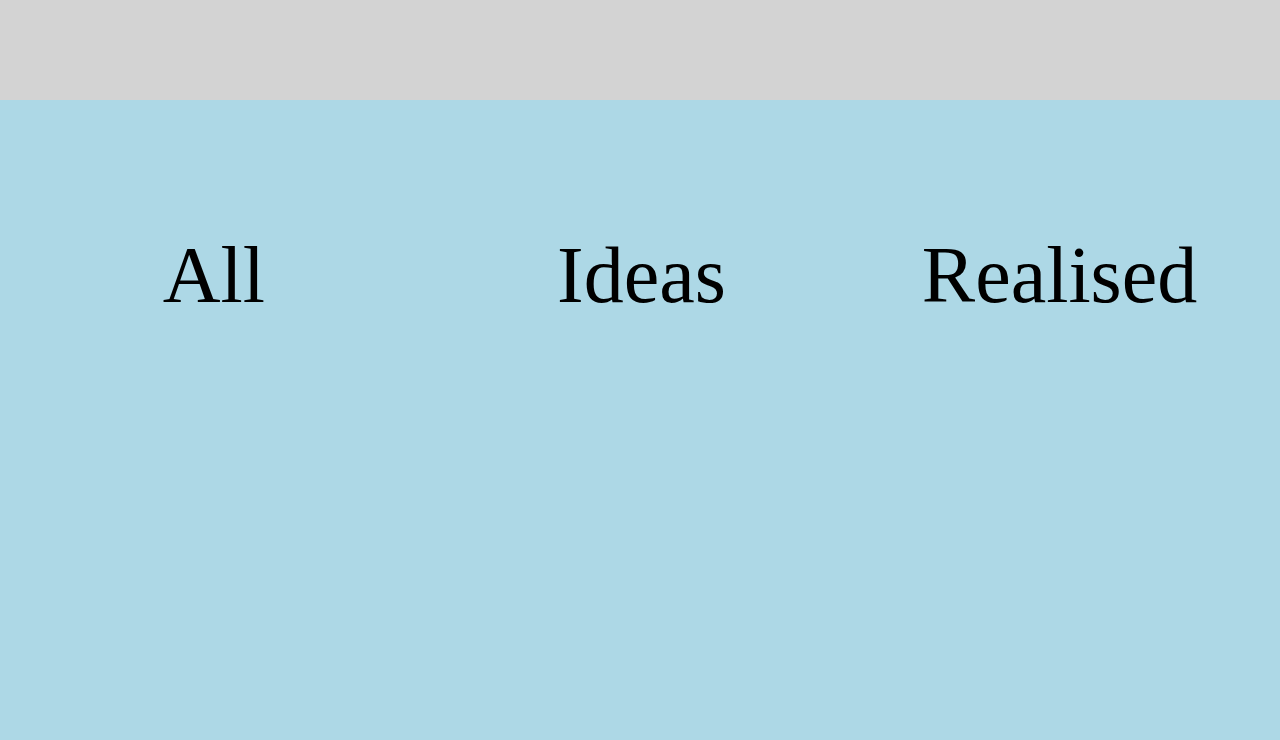
==== commit 9ba154af: "Update index.html" ====
--- a/docs/index.html
+++ b/docs/index.html
@@ -7,7 +7,7 @@
     <meta name="author" content="Alston Drew Devero-Belfon"/>
     <meta name="description" content="An example of a contemporary website"/>
     <meta name="keywords" content="website, contemporary, modern, html, css, javascript"/> 
-    <link rel="stylesheet" type="text/css" href="/_styles/aHPB.css"/>
+    <link rel="stylesheet" type="text/css" href="_styles/aHPB.css"/>
     <title>The Modern Connection</title>
 </head>
     <body>
@@ -38,7 +38,7 @@
                 <p id="mainPara2">in your community, there is constructive work to be done;</p>
                 <p id="mainPara2">so let's connect and imagine up some reality.</p>
             <span>
-                <a href="https://www.pexels.com/photo/ethnic-father-and-kid-using-laptop-at-home-4545763/" target="_blank" alt="Photo by Ketut Subiyanto from Pexels"><img src="/_images/Photo by Ketut Subiyanto from Pexels.jpg" class="mainImg" alt="Photo by Ketut Subiyanto from Pexels"/></a>
+                <a href="https://www.pexels.com/photo/ethnic-father-and-kid-using-laptop-at-home-4545763/" target="_blank" alt="Photo by Ketut Subiyanto from Pexels"><img src="_images/Photo by Ketut Subiyanto from Pexels.jpg" class="mainImg" alt="Photo by Ketut Subiyanto from Pexels"/></a>
         </header>
         <main>
             <section>
@@ -59,6 +59,6 @@
                 </article>
             </section>
         </main>
-<script type="text/javascript" src="/_scripts/aHPB.js"></script>
+<script type="text/javascript" src="_scripts/aHPB.js"></script>
     </body>
 </html>
--- a/docs/_styles/aHPB.css
+++ b/docs/_styles/aHPB.css
@@ -0,0 +1,242 @@
+* {
+    margin: 0;
+    padding: 0;
+    box-sizing: border-box;
+}
+header {
+    height: 100vh;
+    background: rgba(128, 128, 128, 0.3);
+    position: relative;
+}
+.mainHeading {
+    position: absolute;
+    left: 4%;
+    top: 3%;
+    cursor: pointer;
+}
+.mainHeading2 {
+    position: absolute;
+    left: 6%;
+    top: 7.5%;
+    cursor: pointer;
+}
+@media screen and (max-width: 59rem) {
+    .mainHeading, .mainHeading2 {
+        display: block;
+        position: inherit;
+        margin-left: 1rem;
+    }
+}
+#h2_1 {
+    display: inline-block; 
+    margin: 10rem 2rem 1rem;
+}
+#h2_2 {
+    display: inline-block; 
+    margin: 0rem 3rem 1rem;
+}
+@media screen and (max-width: 50rem) {
+    #h2_1 {
+        display: block;
+        margin: 1rem 2rem 0rem;
+    }
+}
+@media screen and (max-width: 50rem) {
+    #h2_2 {
+        display: block;
+    }
+}
+#mainPara {
+    margin: 0.5rem 2rem 1rem;
+}
+#mainPara2 {
+    margin: 0.5rem 1rem 1rem 2.75rem;
+}
+@media screen and (max-width: 50rem) {
+    #mainPara {
+        display: block;
+    }
+}
+.navBtnSpacing {
+    padding-top: 1rem;
+}
+.navBtns {
+    margin-left: 0.5rem;
+    margin-right: 0.5rem;
+    font-weight: bold;
+    outline-color: rgba(119, 136, 153, 0.05);
+    border-color: rgba(119, 136, 153, 0.05);
+    border-radius: 18%;
+    width: 6rem;
+    height: 3rem;
+    /* background: rgba(128, 128, 128, 0.5); */
+    background: transparent;
+    cursor: pointer;
+}
+#logIn {
+    font-weight: bold;
+    background: transparent;
+    border: transparent;
+    outline: transparent;
+    position: absolute;
+    left: 80%;
+    top: 5.5%;
+    cursor: pointer;
+}
+#signUp {
+    font-weight: bold;
+    position: absolute;
+    left: 85%;
+    top: 3%;
+    cursor: pointer;
+    padding: 0.7rem 1.5rem 0.7rem;
+    font-size: 1rem;
+}
+@media screen and (max-width: 50rem) {
+    #logIn {
+        display: block;
+        position: inherit;
+        margin: 0.5rem 1rem 1rem;
+    }
+}
+@media screen and (max-width: 50rem) {
+    #signUp {
+        display: block;
+        position: inherit;
+        margin: 0rem 1rem 0rem;
+    }
+}
+.mainImg {
+    height: 40rem;
+    position: absolute;
+    left: 50%;
+    top: 20%;
+}
+@media screen and (max-width: 60rem) {
+    .mainImg {
+        top: 30%;
+    }
+}
+@media screen and (max-width: 55.5rem) {
+    .mainImg {
+        position: inherit;
+        display: block;
+        margin: auto;
+    }
+}
+#article1 {
+    background: lightgrey;
+    text-align: center;
+    position: relative;
+    height: 50rem;
+    z-index: -1;
+}
+#article2 {
+    background: lightblue;
+    text-align: center;
+    height: 40rem;
+}
+#phaseInText {
+    top: 45%;
+    right: 28%;
+    padding: 1rem;
+    border: 0.25rem solid rgba(0,0,0,0.25);
+    color: black;
+    opacity: 0;
+    font-size: 2rem;
+    position: absolute;
+    transition: opacity 2s ease-in-out;
+}
+@media screen and (max-width: 55.5rem) {
+    #article1 {
+        height: 60rem;
+    }
+}
+@media screen and (max-width: 55.5rem) {
+    #phaseInText {
+        top: 65%;
+        right: 10%;
+        left: 10%;
+    }
+}
+#colorClickAlign {
+    text-align: center;
+}
+#colorClick1 {
+    content: "";
+    background: brown no-repeat fixed;
+    opacity: 0;
+    z-index: 1;
+    margin: auto 3rem auto;
+    padding: 10rem;
+    transition: opacity 1s ease-in-out;
+}
+#colorClick2 {
+    content: "";
+    background: grey no-repeat fixed;
+    opacity: 0;
+    z-index: 1;
+    margin: auto 3rem auto;
+    padding: 10rem;
+    transition: opacity 1s ease-in-out;
+}
+#colorClick3 {
+    content: "";
+    background: green no-repeat fixed;
+    opacity: 0;
+    z-index: 1;
+    margin: auto 3rem auto;
+    padding: 10rem;
+    transition: opacity 1s ease-in-out;
+}
+#colorClickTextAlign {
+    text-align: center;
+    margin-top: 7rem;
+}
+#colorClickText1 {
+    font-size: 5rem; 
+    text-transform: capitalize;
+    margin: auto 8rem auto 8rem;    
+}
+#colorClickText2 {
+    font-size: 5rem;
+    text-transform: capitalize;
+    margin: auto 5rem auto 10rem;
+}
+#colorClickText3 {
+    font-size: 5rem; 
+    text-transform: capitalize;
+    margin: auto 3rem auto 7rem;    
+}
+@media screen and (max-width: 78rem) {
+    #colorClick3 {
+        display: block;
+        height: 10rem;
+        width: 10rem;
+        margin: 12rem auto 0rem;
+    }
+}
+@media screen and (max-width: 55rem) {
+    #colorClick3 {
+        margin: 2rem auto 0rem;
+    }
+}
+@media screen and (max-width: 55rem) {
+    #colorClick2 {
+        display: block;
+        height: 10rem;
+        width: 10rem;
+        margin: 12rem auto 0rem;
+    }
+}
+@media screen and (max-width: 33rem) {
+    #colorClick1 {
+        margin: -10rem auto 0rem;
+    }
+}
+
+/* @media screen and (max-width: 60rem) {
+        #colorClickTextAlign {
+            
+        }
+} */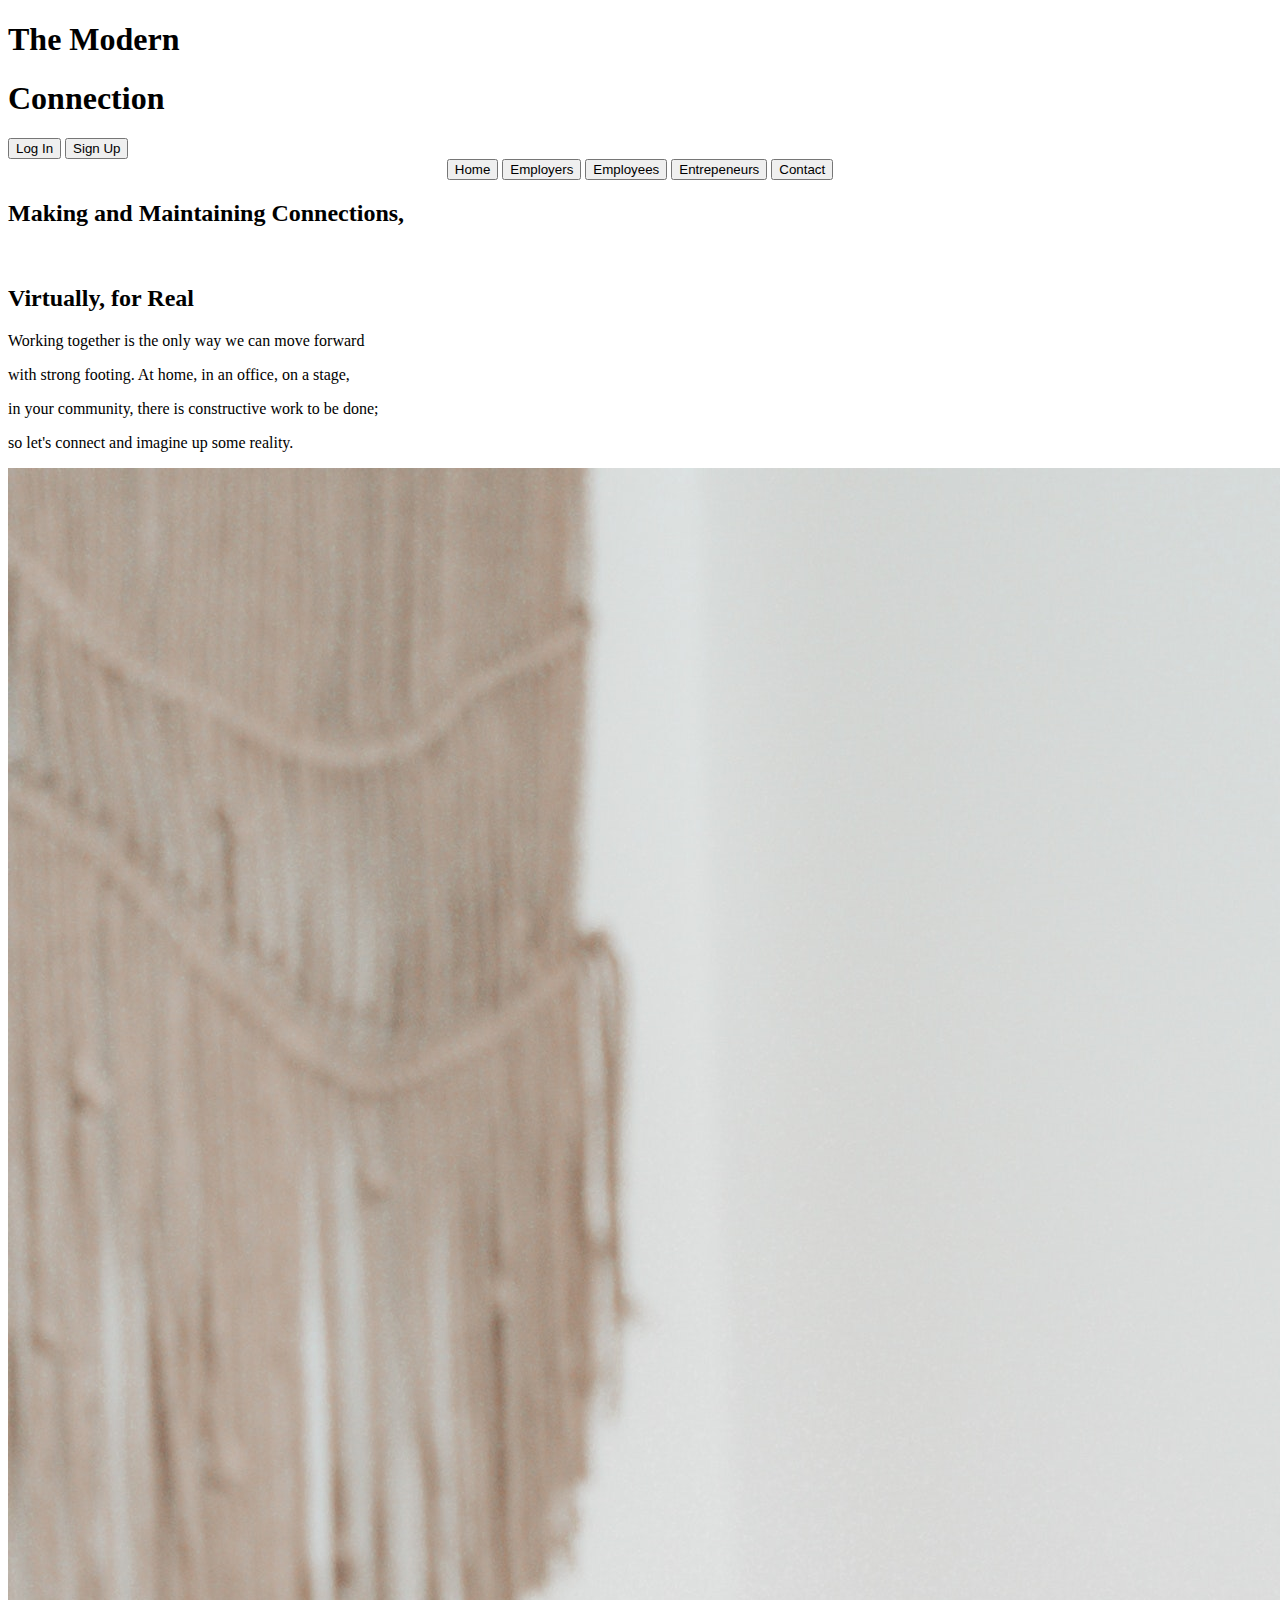
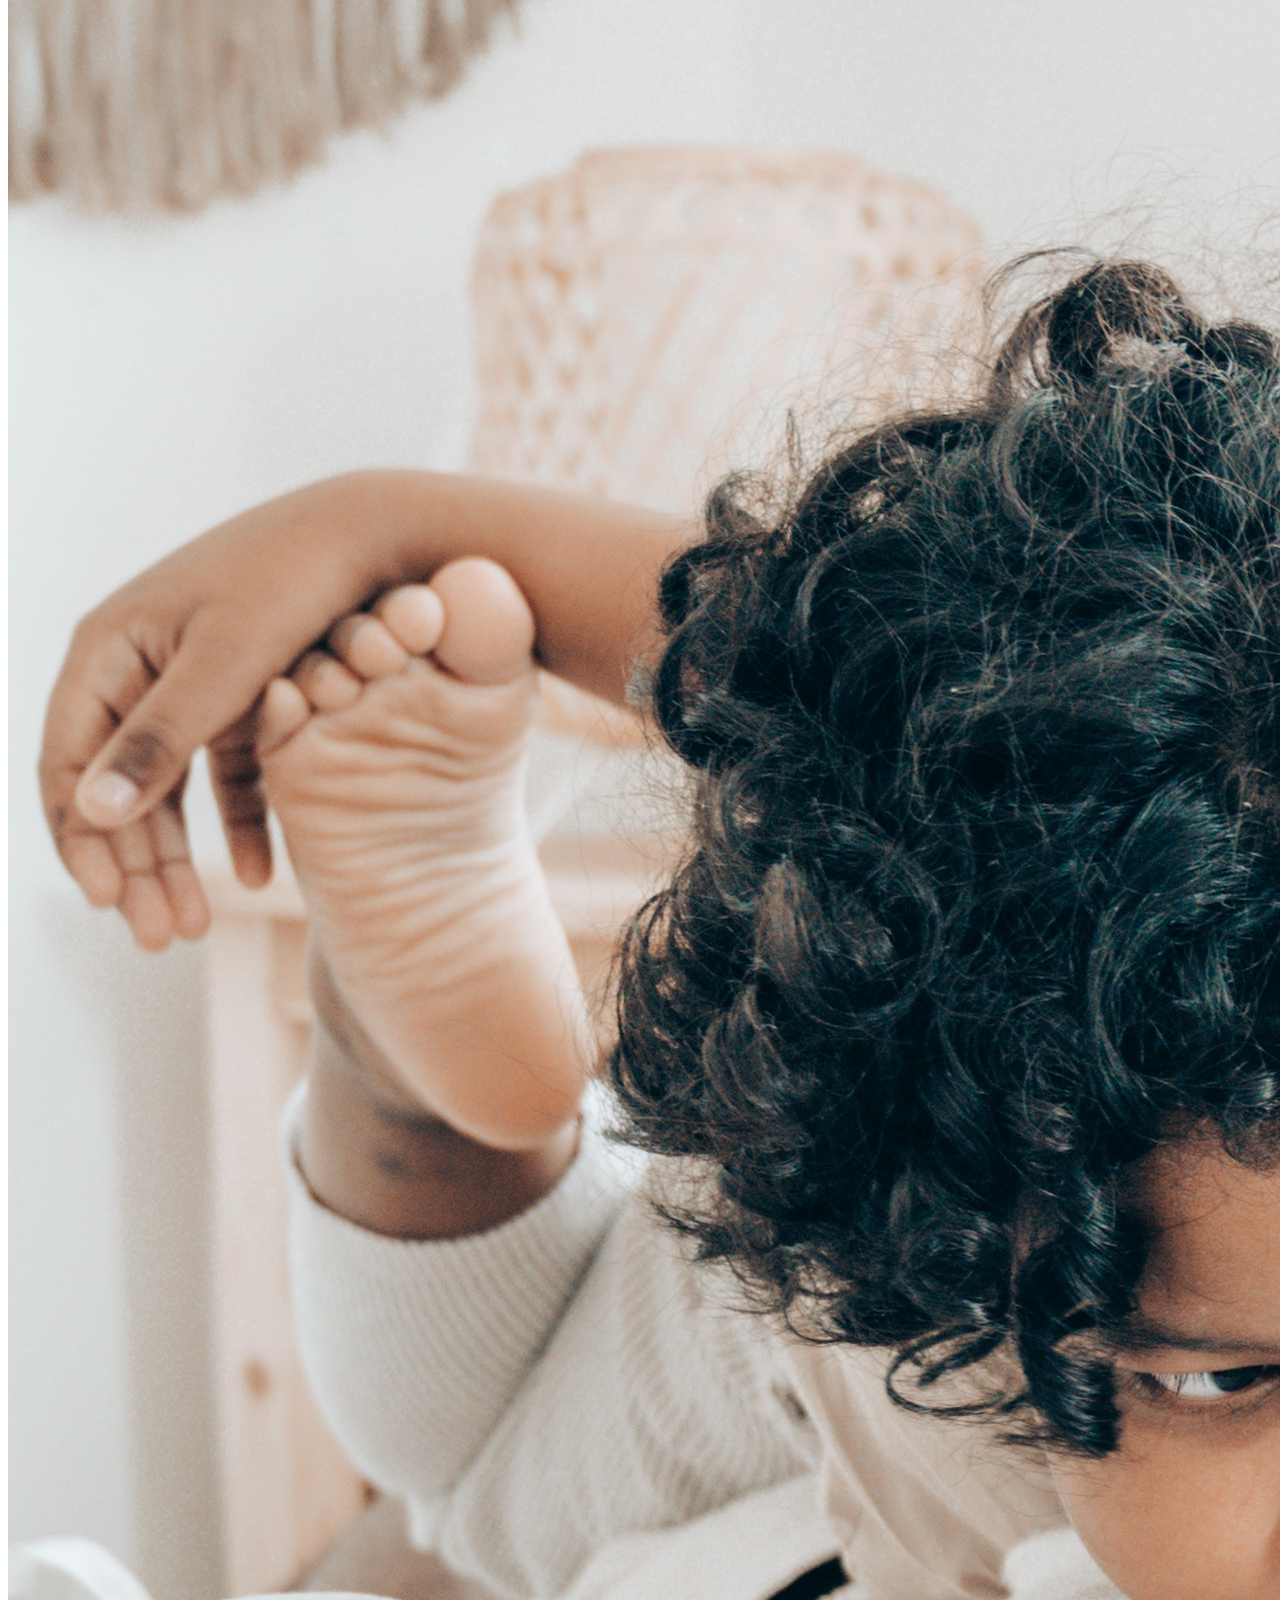
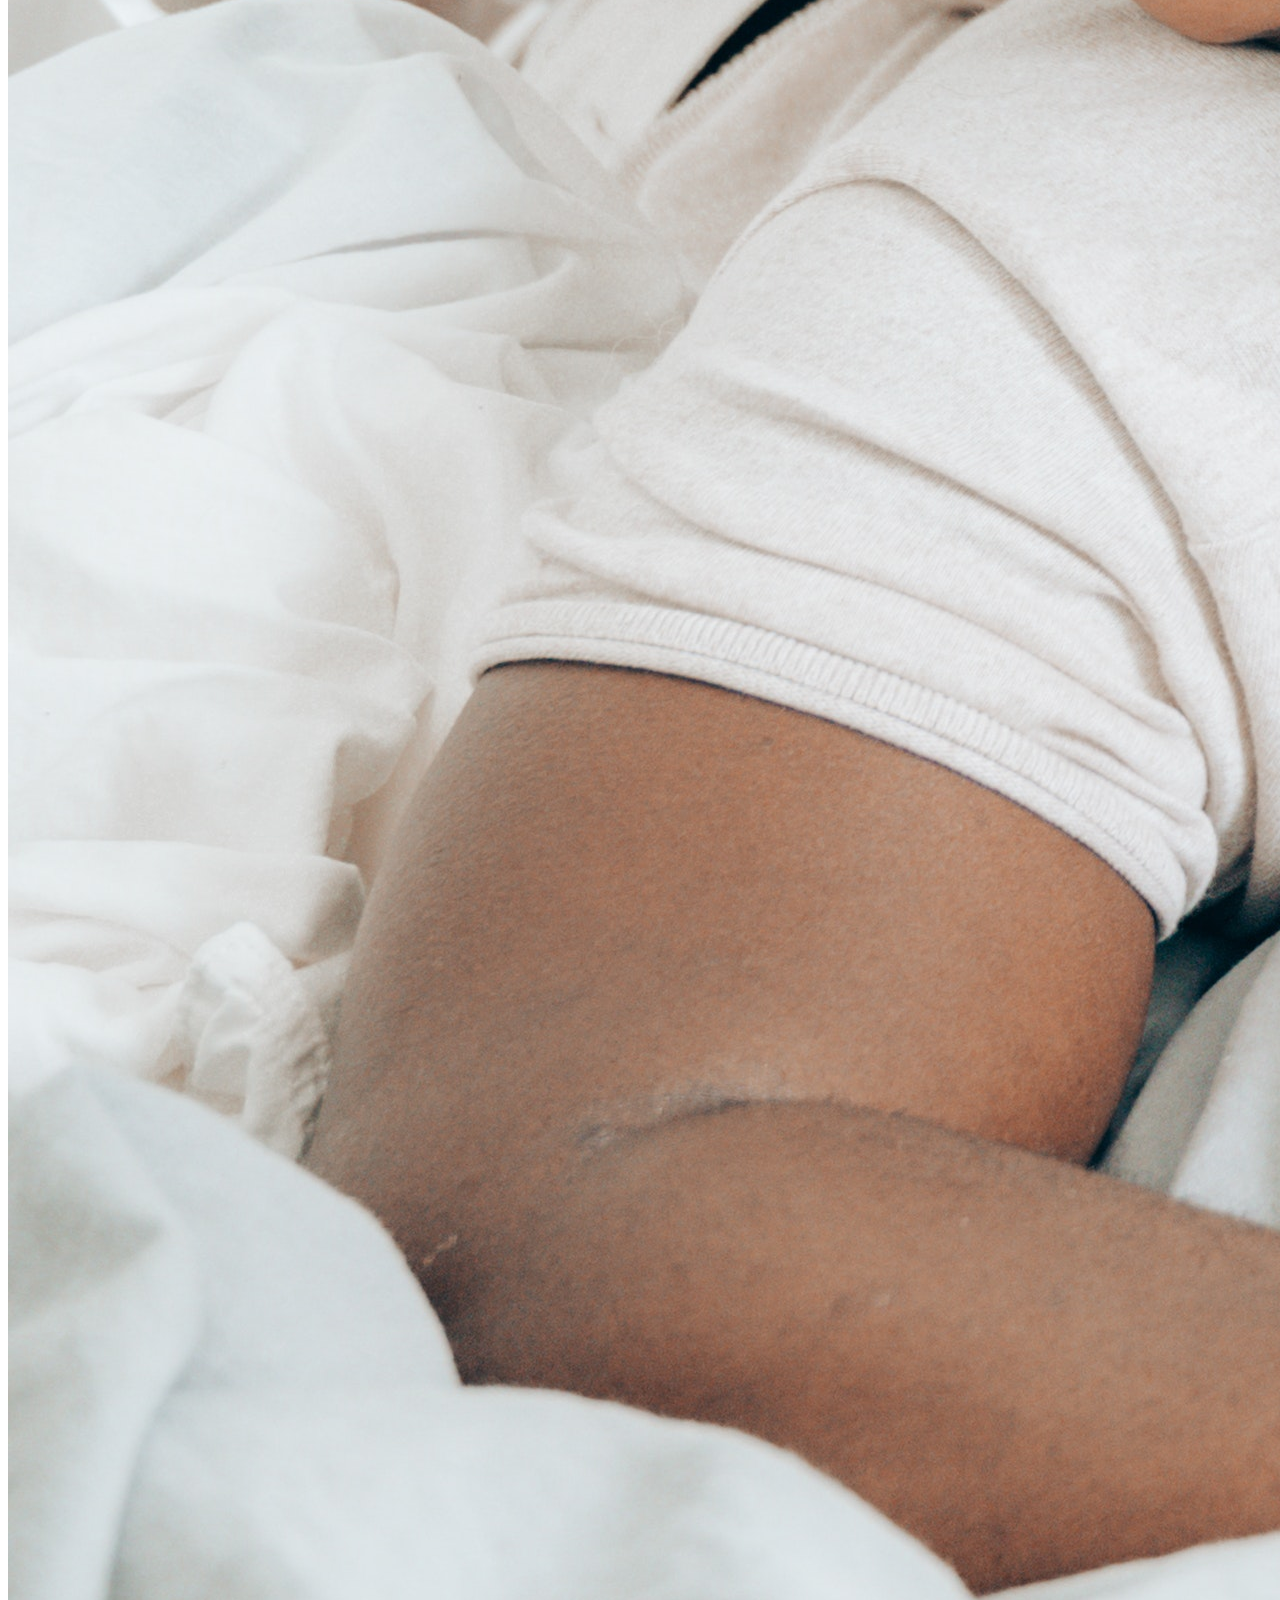
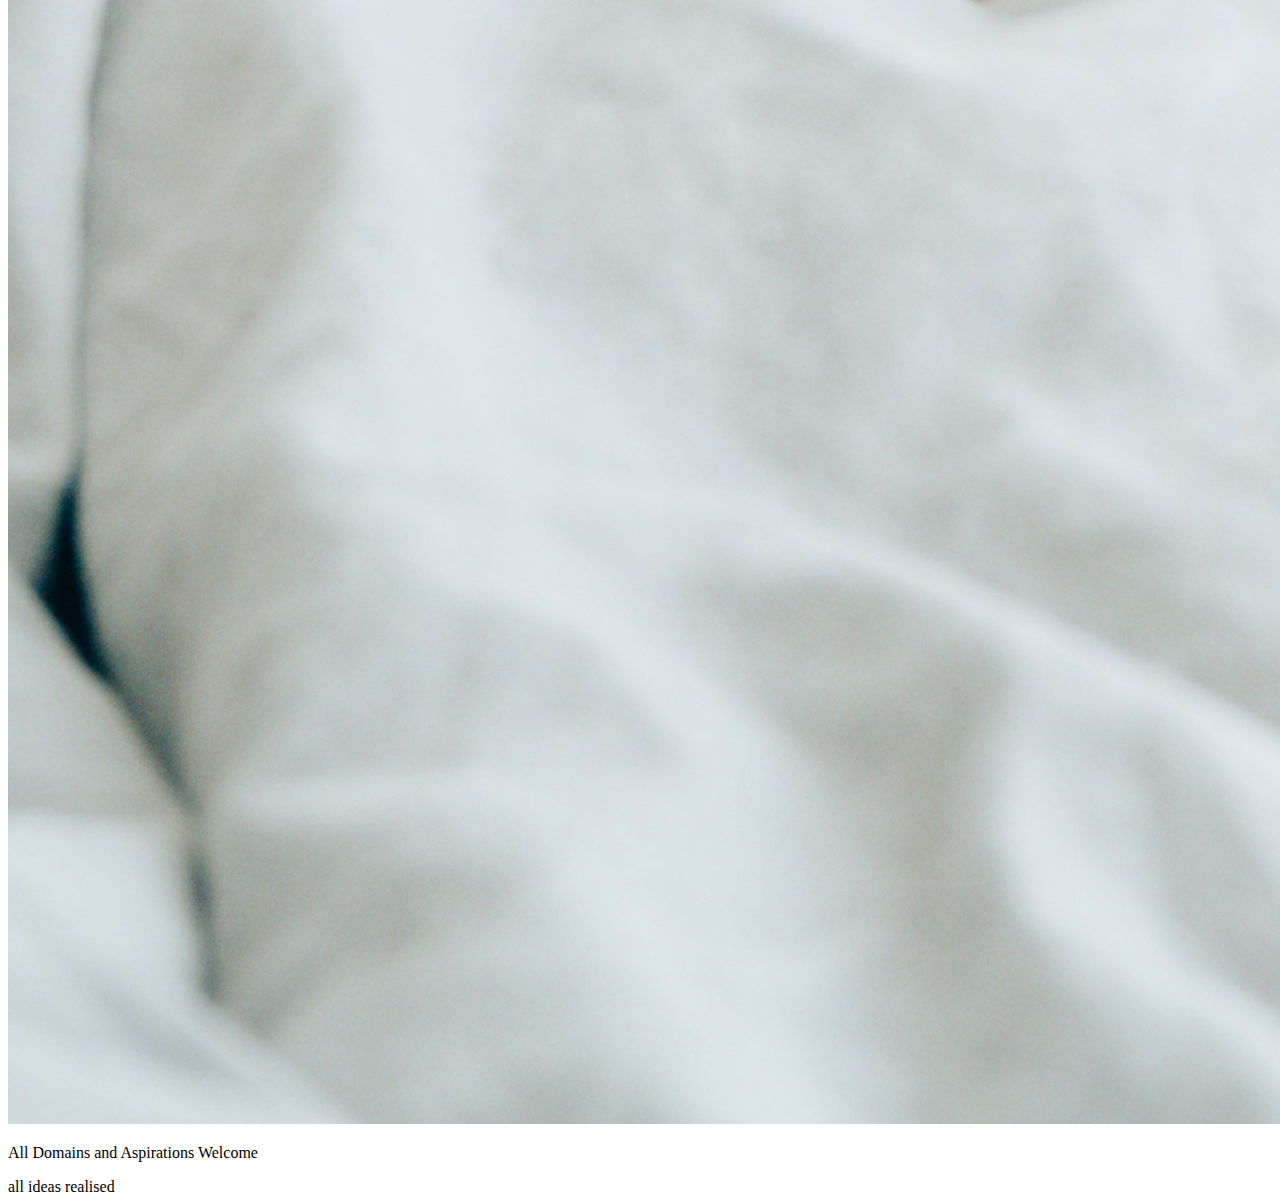
==== commit 7e91fb11: "Update index.html" ====
--- a/docs/index.html
+++ b/docs/index.html
@@ -7,7 +7,7 @@
     <meta name="author" content="Alston Drew Devero-Belfon"/>
     <meta name="description" content="An example of a contemporary website"/>
     <meta name="keywords" content="website, contemporary, modern, html, css, javascript"/> 
-    <link rel="stylesheet" type="text/css" href="_styles/aHPB.css"/>
+    <link rel="stylesheet" type="text/css" href="styles/aHPB.css"/>
     <title>The Modern Connection</title>
 </head>
     <body>
@@ -38,7 +38,7 @@
                 <p id="mainPara2">in your community, there is constructive work to be done;</p>
                 <p id="mainPara2">so let's connect and imagine up some reality.</p>
             <span>
-                <a href="https://www.pexels.com/photo/ethnic-father-and-kid-using-laptop-at-home-4545763/" target="_blank" alt="Photo by Ketut Subiyanto from Pexels"><img src="_images/Photo by Ketut Subiyanto from Pexels.jpg" class="mainImg" alt="Photo by Ketut Subiyanto from Pexels"/></a>
+                <a href="https://www.pexels.com/photo/ethnic-father-and-kid-using-laptop-at-home-4545763/" target="_blank" alt="Photo by Ketut Subiyanto from Pexels"><img src="images/Photo by Ketut Subiyanto from Pexels.jpg" class="mainImg" alt="Photo by Ketut Subiyanto from Pexels"/></a>
         </header>
         <main>
             <section>
@@ -59,6 +59,6 @@
                 </article>
             </section>
         </main>
-<script type="text/javascript" src="_scripts/aHPB.js"></script>
+<script type="text/javascript" src="scripts/aHPB.js"></script>
     </body>
 </html>
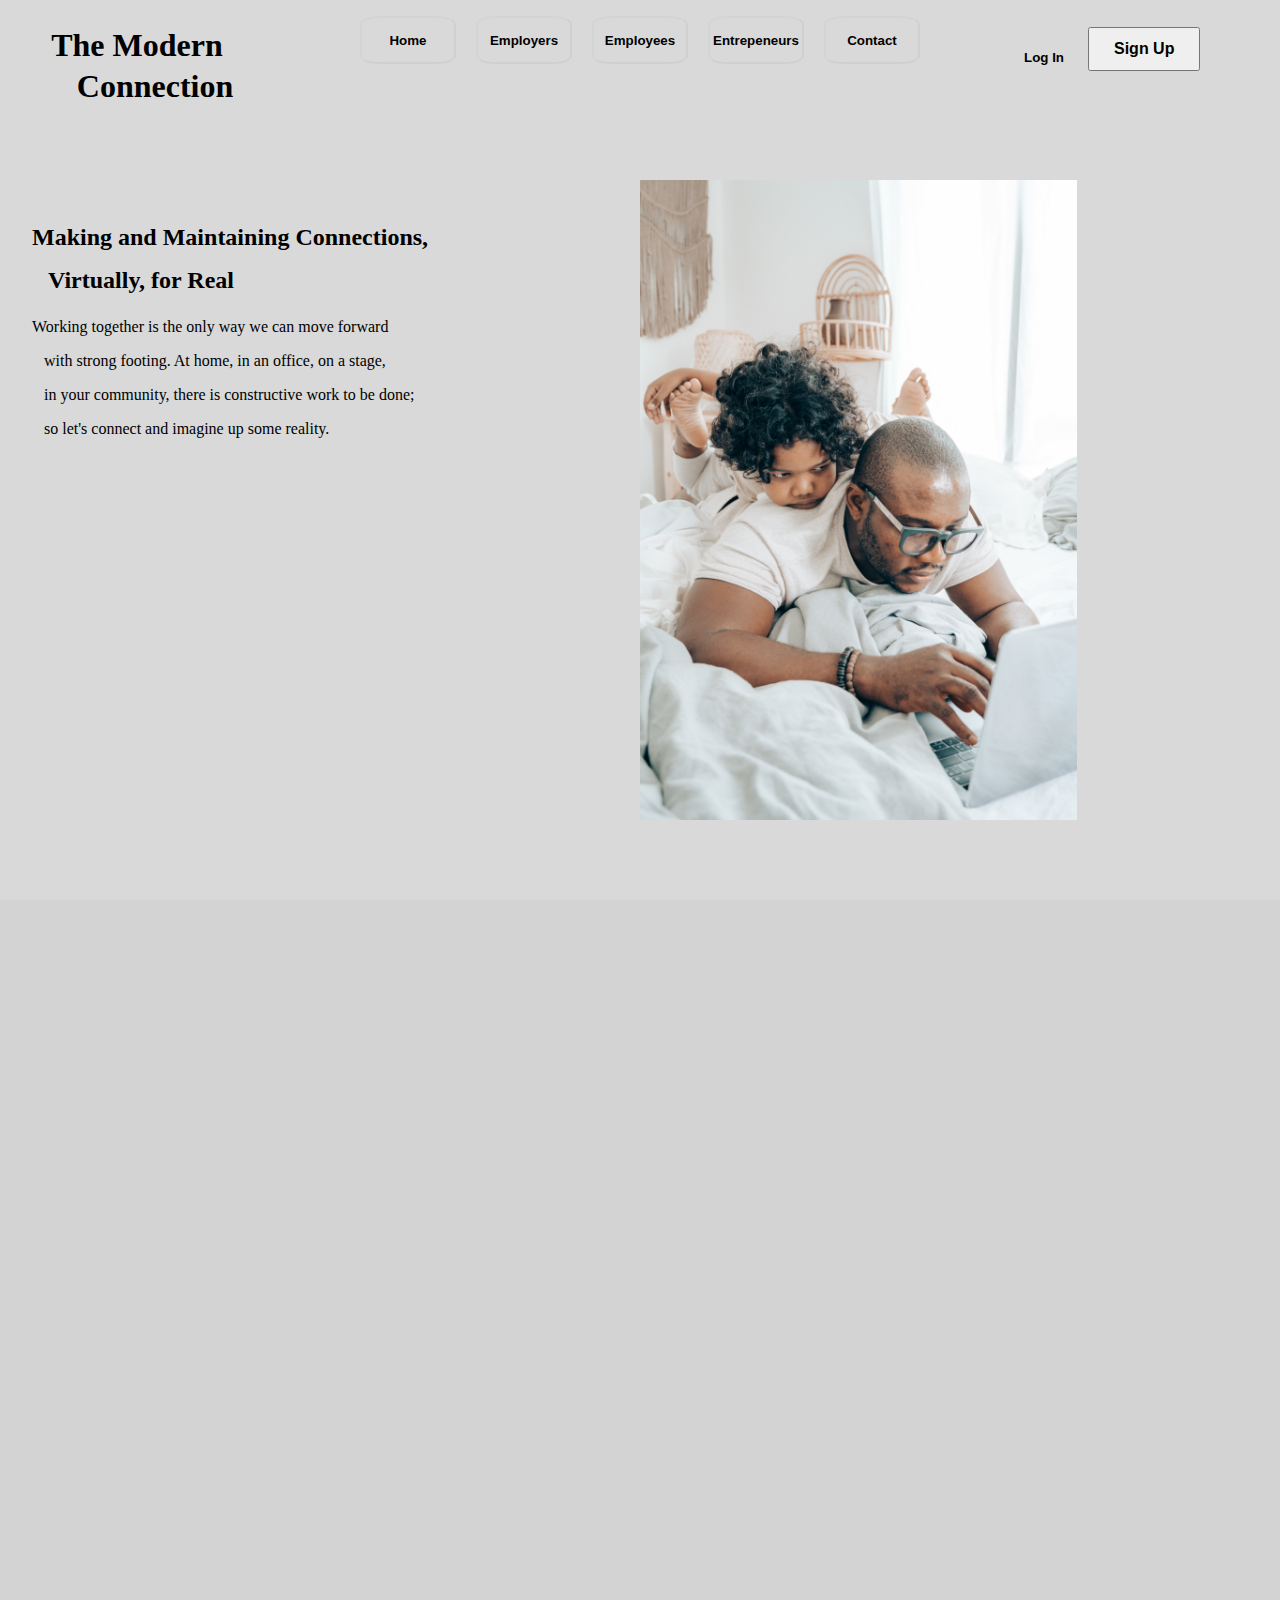
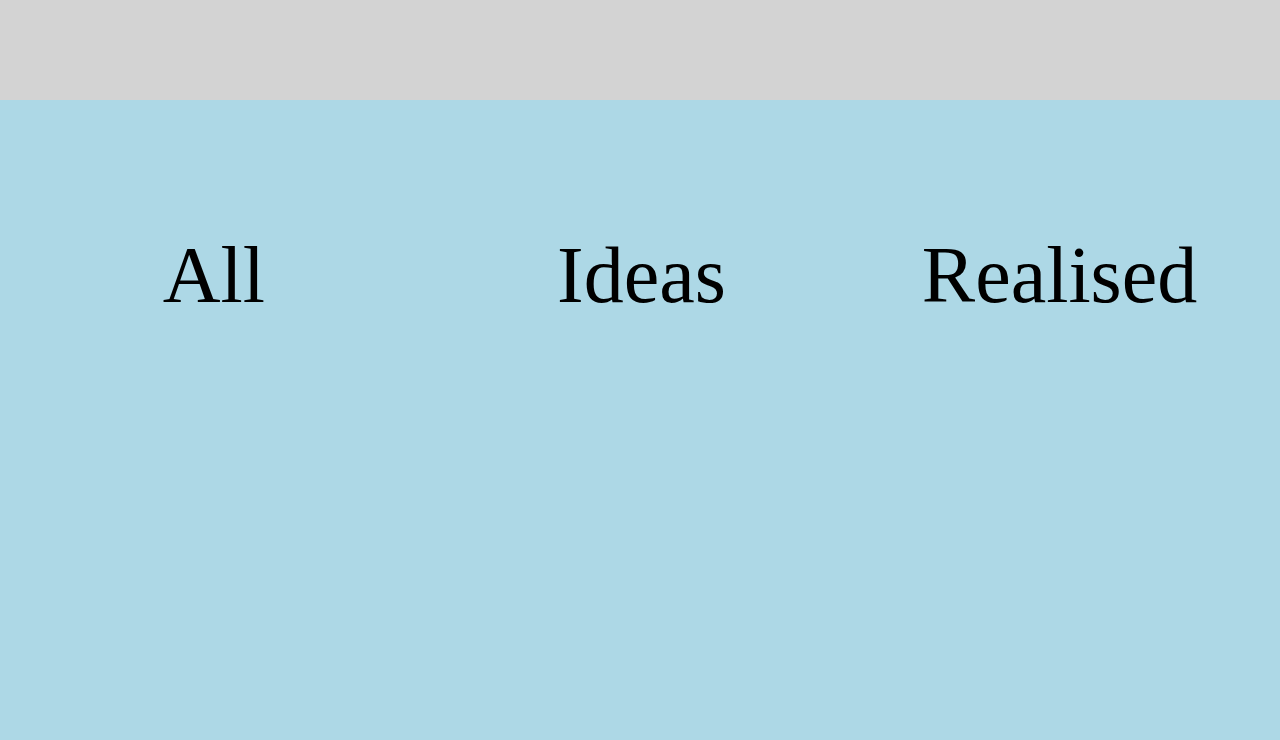
==== commit d9e5ac3c: "Update index.html" ====
--- a/docs/index.html
+++ b/docs/index.html
@@ -7,7 +7,7 @@
     <meta name="author" content="Alston Drew Devero-Belfon"/>
     <meta name="description" content="An example of a contemporary website"/>
     <meta name="keywords" content="website, contemporary, modern, html, css, javascript"/> 
-    <link rel="stylesheet" type="text/css" href="styles/aHPB.css"/>
+    <link rel="stylesheet" type="text/css" href="styles/tmc.css"/>
     <title>The Modern Connection</title>
 </head>
     <body>
@@ -59,6 +59,6 @@
                 </article>
             </section>
         </main>
-<script type="text/javascript" src="scripts/aHPB.js"></script>
+<script type="text/javascript" src="scripts/tmc.js"></script>
     </body>
 </html>
--- a/docs/styles/tmc.css
+++ b/docs/styles/tmc.css
@@ -0,0 +1,236 @@
+* {
+    margin: 0;
+    padding: 0;
+    box-sizing: border-box;
+}
+header {
+    height: 100vh;
+    background: rgba(128, 128, 128, 0.3);
+    position: relative;
+}
+.mainHeading {
+    position: absolute;
+    left: 4%;
+    top: 3%;
+    cursor: pointer;
+}
+.mainHeading2 {
+    position: absolute;
+    left: 6%;
+    top: 7.5%;
+    cursor: pointer;
+}
+@media screen and (max-width: 59rem) {
+    .mainHeading, .mainHeading2 {
+        display: block;
+        position: inherit;
+        margin-left: 1rem;
+    }
+}
+#h2_1 {
+    display: inline-block; 
+    margin: 10rem 2rem 1rem;
+}
+#h2_2 {
+    display: inline-block; 
+    margin: 0rem 3rem 1rem;
+}
+@media screen and (max-width: 50rem) {
+    #h2_1 {
+        display: block;
+        margin: 1rem 2rem 0rem;
+    }
+}
+@media screen and (max-width: 50rem) {
+    #h2_2 {
+        display: block;
+    }
+}
+#mainPara {
+    margin: 0.5rem 2rem 1rem;
+}
+#mainPara2 {
+    margin: 0.5rem 1rem 1rem 2.75rem;
+}
+@media screen and (max-width: 50rem) {
+    #mainPara {
+        display: block;
+    }
+}
+.navBtnSpacing {
+    padding-top: 1rem;
+}
+.navBtns {
+    margin-left: 0.5rem;
+    margin-right: 0.5rem;
+    font-weight: bold;
+    outline-color: rgba(119, 136, 153, 0.05);
+    border-color: rgba(119, 136, 153, 0.05);
+    border-radius: 18%;
+    width: 6rem;
+    height: 3rem;
+    /* background: rgba(128, 128, 128, 0.5); */
+    background: transparent;
+    cursor: pointer;
+}
+#logIn {
+    font-weight: bold;
+    background: transparent;
+    border: transparent;
+    outline: transparent;
+    position: absolute;
+    left: 80%;
+    top: 5.5%;
+    cursor: pointer;
+}
+#signUp {
+    font-weight: bold;
+    position: absolute;
+    left: 85%;
+    top: 3%;
+    cursor: pointer;
+    padding: 0.7rem 1.5rem 0.7rem;
+    font-size: 1rem;
+}
+@media screen and (max-width: 50rem) {
+    #logIn {
+        display: block;
+        position: inherit;
+        margin: 0.5rem 1rem 1rem;
+    }
+}
+@media screen and (max-width: 50rem) {
+    #signUp {
+        display: block;
+        position: inherit;
+        margin: 0rem 1rem 0rem;
+    }
+}
+.mainImg {
+    height: 40rem;
+    position: absolute;
+    left: 50%;
+    top: 20%;
+}
+@media screen and (max-width: 60rem) {
+    .mainImg {
+        top: 30%;
+    }
+}
+@media screen and (max-width: 55.5rem) {
+    .mainImg {
+        position: inherit;
+        display: block;
+        margin: auto;
+    }
+}
+#article1 {
+    background: lightgrey;
+    text-align: center;
+    position: relative;
+    height: 50rem;
+    z-index: -1;
+}
+#article2 {
+    background: lightblue;
+    text-align: center;
+    height: 40rem;
+}
+#phaseInText {
+    top: 45%;
+    right: 28%;
+    padding: 1rem;
+    border: 0.25rem solid rgba(0,0,0,0.25);
+    color: black;
+    opacity: 0;
+    font-size: 2rem;
+    position: absolute;
+    transition: opacity 2s ease-in-out;
+}
+@media screen and (max-width: 55.5rem) {
+    #article1 {
+        height: 60rem;
+    }
+}
+@media screen and (max-width: 55.5rem) {
+    #phaseInText {
+        top: 65%;
+        right: 10%;
+        left: 10%;
+    }
+}
+#colorClickAlign {
+    text-align: center;
+}
+#colorClick1 {
+    content: "";
+    background: brown no-repeat fixed;
+    opacity: 0;
+    z-index: 1;
+    margin: auto 3rem auto;
+    padding: 10rem;
+    transition: opacity 1s ease-in-out;
+}
+#colorClick2 {
+    content: "";
+    background: grey no-repeat fixed;
+    opacity: 0;
+    z-index: 1;
+    margin: auto 3rem auto;
+    padding: 10rem;
+    transition: opacity 1s ease-in-out;
+}
+#colorClick3 {
+    content: "";
+    background: green no-repeat fixed;
+    opacity: 0;
+    z-index: 1;
+    margin: auto 3rem auto;
+    padding: 10rem;
+    transition: opacity 1s ease-in-out;
+}
+#colorClickTextAlign {
+    text-align: center;
+    margin-top: 7rem;
+}
+#colorClickText1 {
+    font-size: 5rem; 
+    text-transform: capitalize;
+    margin: auto 8rem auto 8rem;    
+}
+#colorClickText2 {
+    font-size: 5rem;
+    text-transform: capitalize;
+    margin: auto 5rem auto 10rem;
+}
+#colorClickText3 {
+    font-size: 5rem; 
+    text-transform: capitalize;
+    margin: auto 3rem auto 7rem;    
+}
+@media screen and (max-width: 78rem) {
+    #colorClick3 {
+        display: block;
+        height: 10rem;
+        width: 10rem;
+        margin: 12rem auto 0rem;
+    }
+}
+@media screen and (max-width: 55rem) {
+    #colorClick3 {
+        margin: 2rem auto 0rem;
+    }
+}
+@media screen and (max-width: 55rem) {
+    #colorClick2 {
+        display: block;
+        height: 10rem;
+        width: 10rem;
+        margin: 12rem auto 0rem;
+    }
+}
+@media screen and (max-width: 33rem) {
+    #colorClick1 {
+        margin: -10rem auto 0rem;
+    }
+}
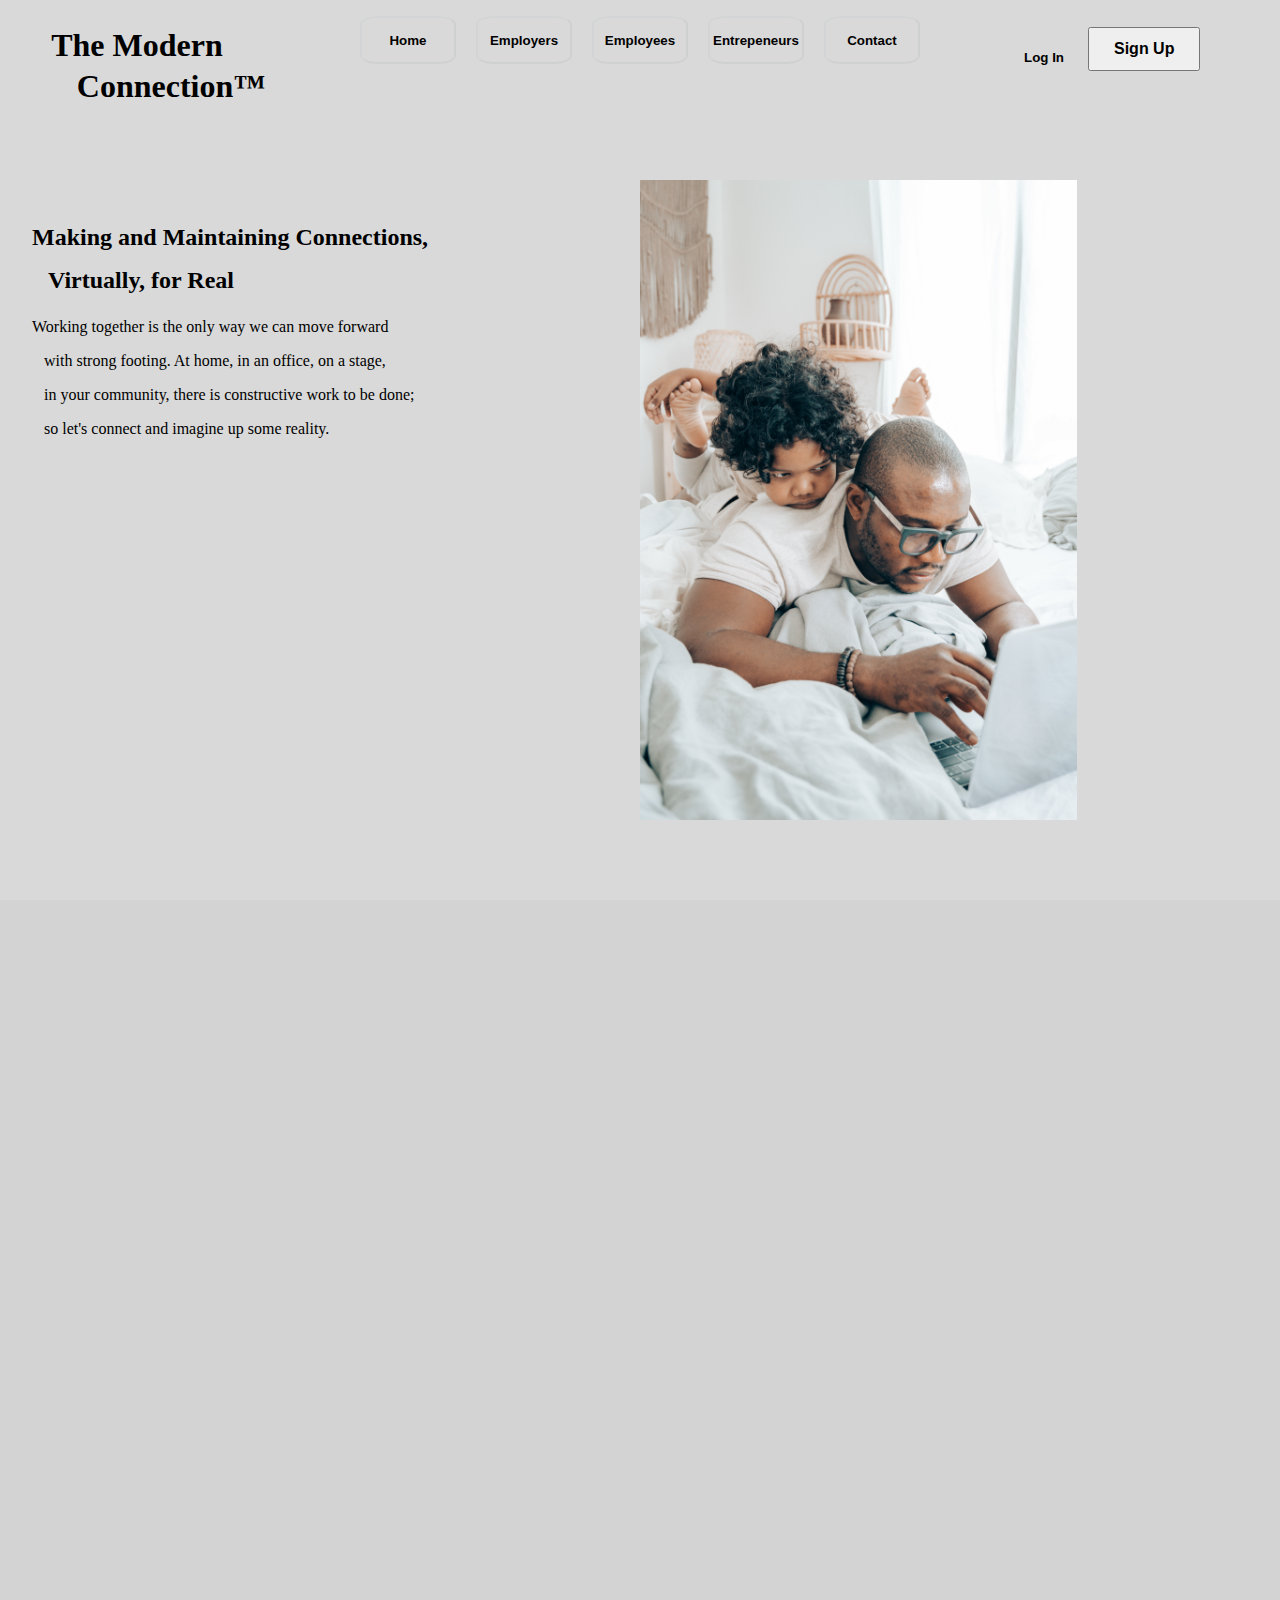
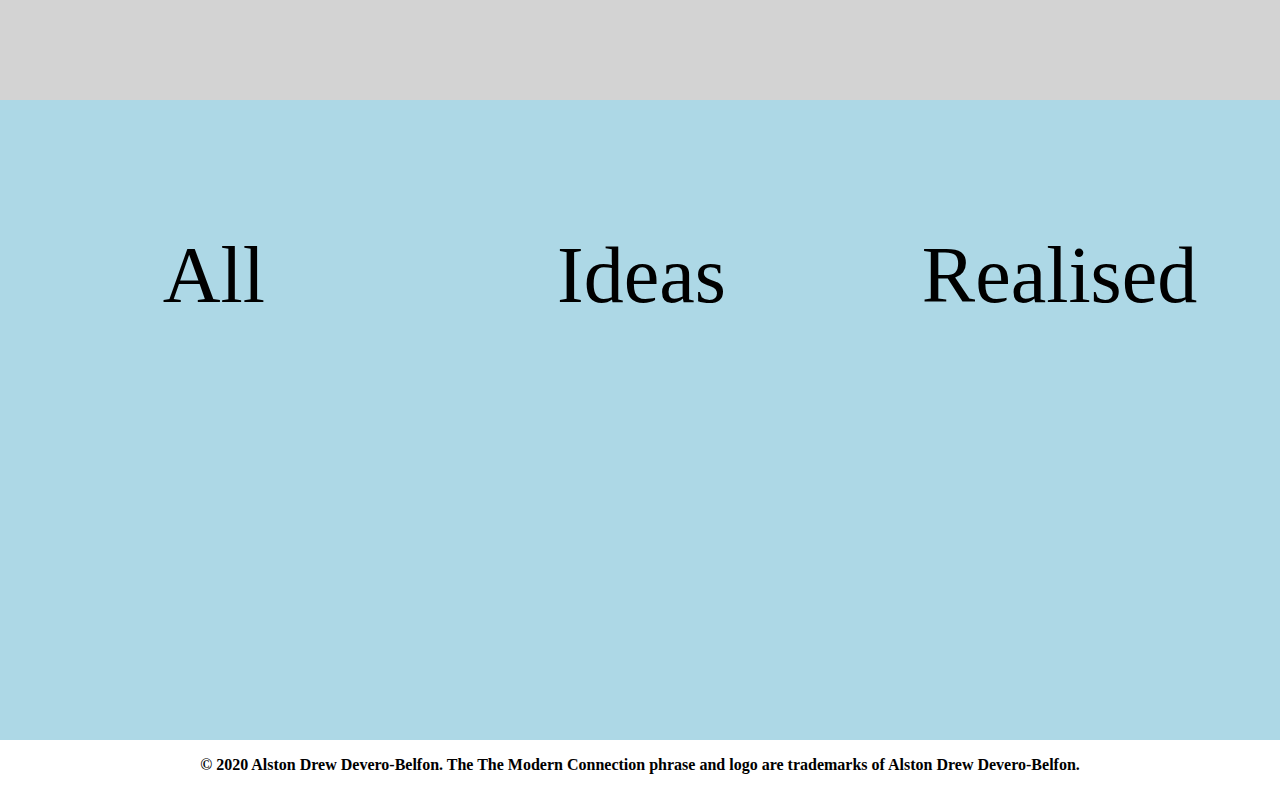
==== commit 2de65402: "added copyright" ====
--- a/docs/index.html
+++ b/docs/index.html
@@ -14,7 +14,7 @@
         <header>
             <span>
                 <h1 class="mainHeading">The Modern</h1> 
-                <h1 class="mainHeading2">Connection</h1>
+                <h1 class="mainHeading2">Connection&trade;</h1>
             </span>
             <span>
                 <button type="button" id="logIn">Log In</button>
@@ -59,6 +59,9 @@
                 </article>
             </section>
         </main>
+        <footer class="copyright-spacing">
+            <p class="copyright">&copy; 2020 Alston Drew Devero-Belfon. The The Modern Connection phrase and logo are trademarks of Alston Drew Devero-Belfon.</p>
+        </footer>
 <script type="text/javascript" src="scripts/tmc.js"></script>
     </body>
 </html>
--- a/docs/styles/tmc.css
+++ b/docs/styles/tmc.css
@@ -7,6 +7,16 @@
     height: 100vh;
     background: rgba(128, 128, 128, 0.3);
     position: relative;
+}
+.copyright-spacing {
+  display: flex;
+  justify-content: center;
+  margin: 0.5rem;
+}
+.copyright {
+  font-weight: bold;
+  font-size: 16px;
+  padding: 0.5rem;
 }
 .mainHeading {
     position: absolute;
